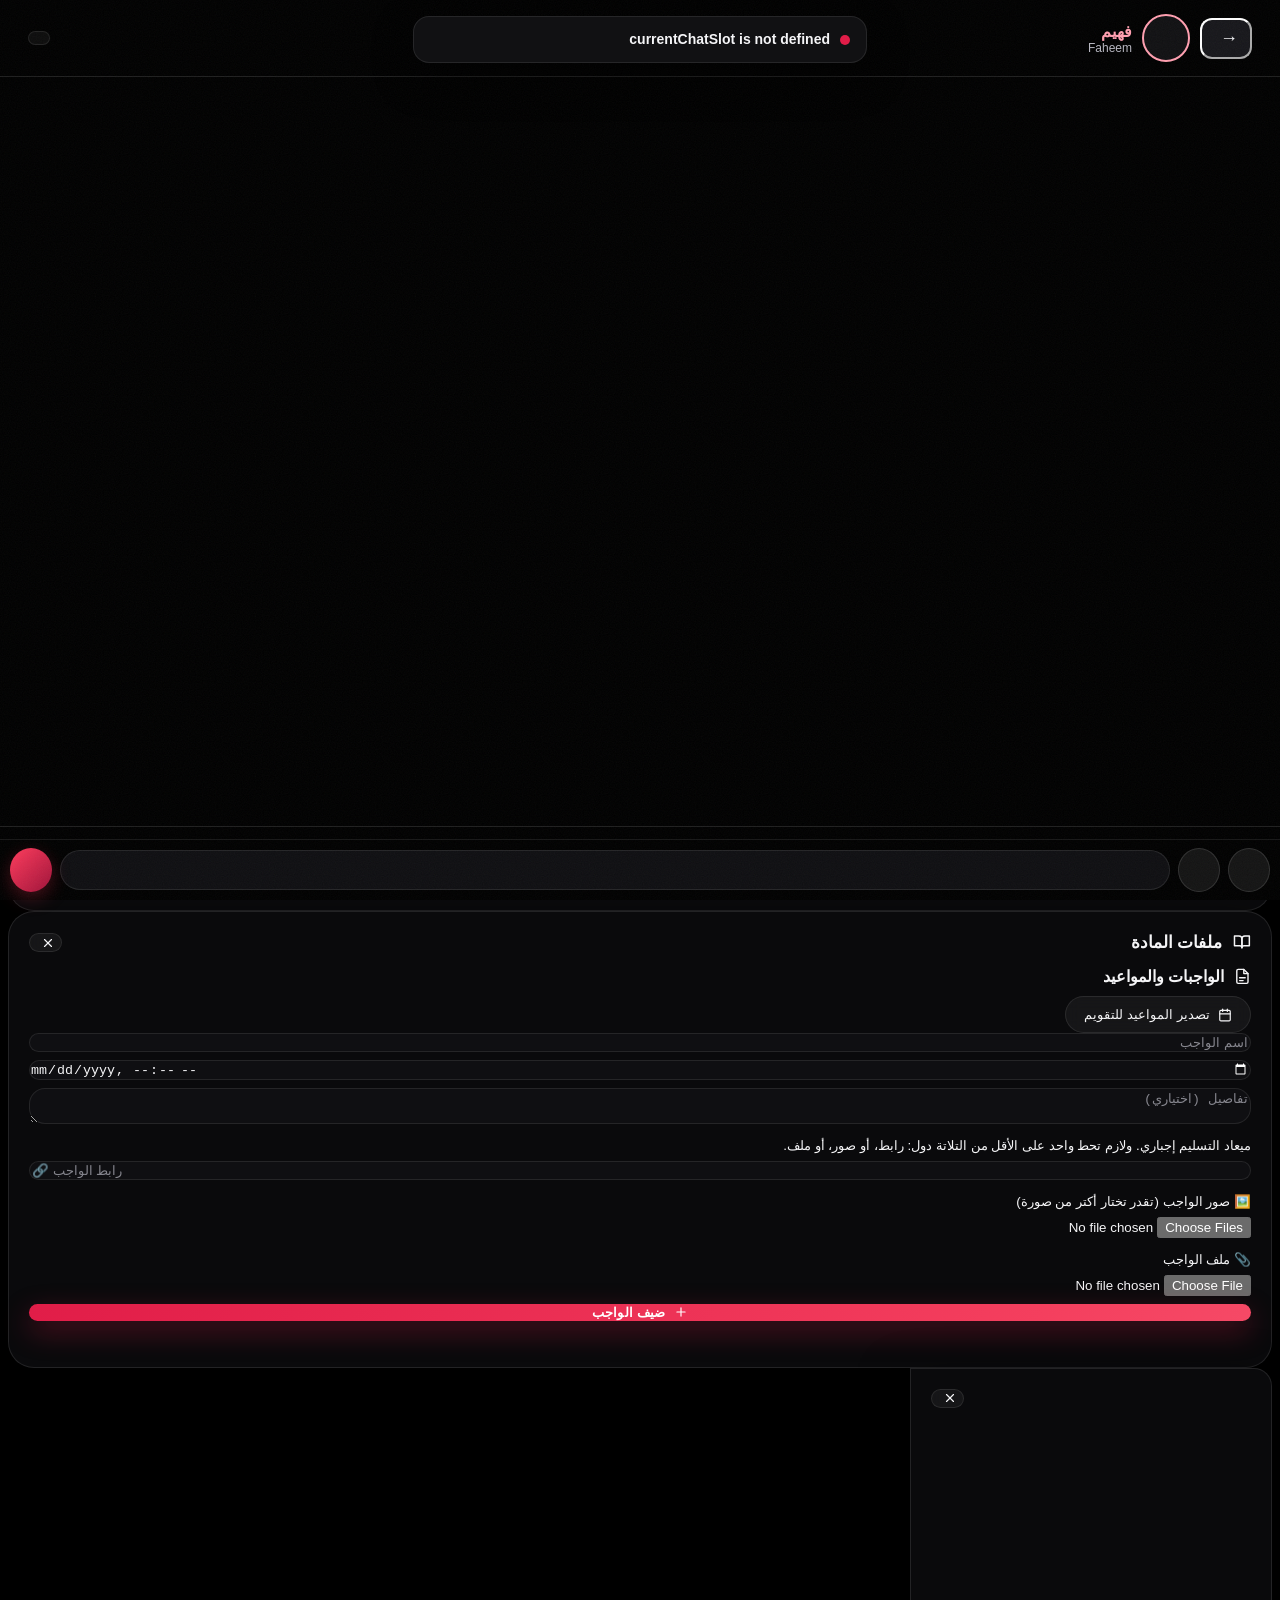
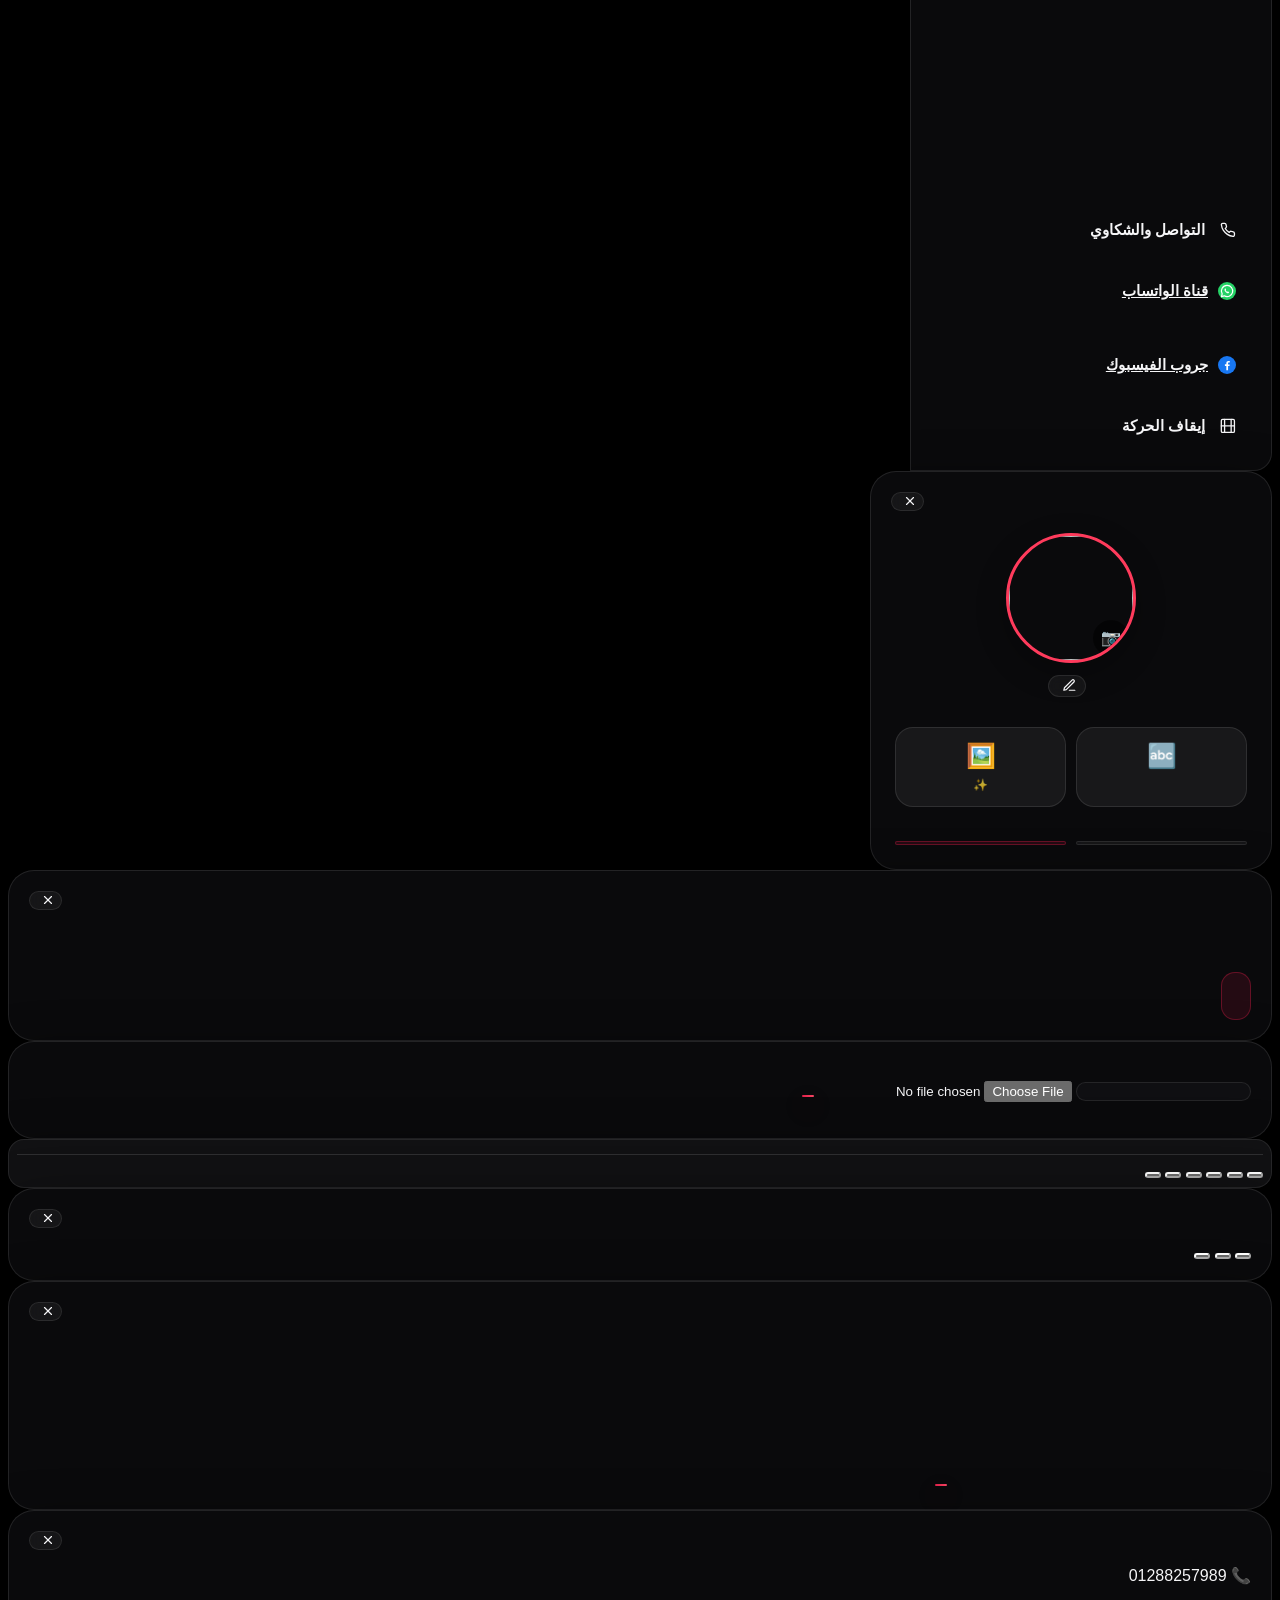
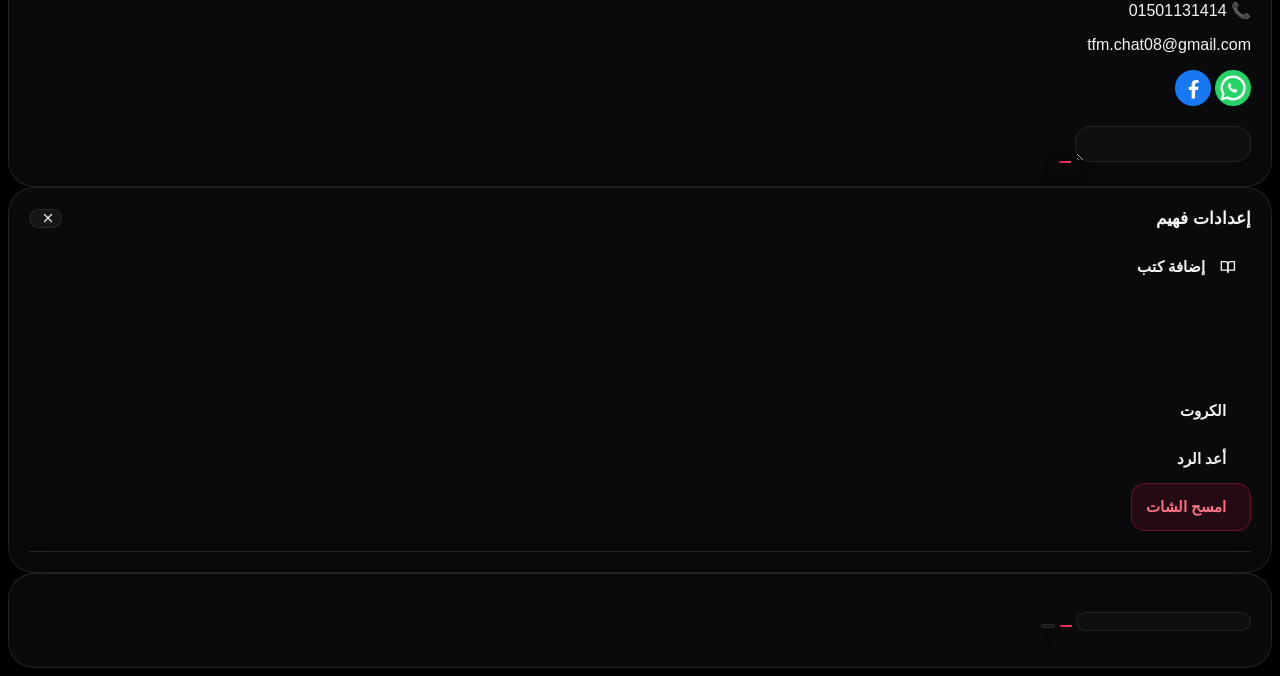
==== index.html @ ab4d3fec "Add files via upload" ====
<!DOCTYPE html>
<html lang="ar" dir="rtl">
<head>
  <meta charset="UTF-8">
  <meta http-equiv="Content-Security-Policy" content="default-src 'self'; script-src 'self' 'sha256-9BUK7CLjPauDlGwoxfe+76ClAzvSFOU/QAVelulqDd8=' https://cdn.jsdelivr.net https://cdnjs.cloudflare.com; style-src 'self' 'unsafe-inline' https://fonts.googleapis.com; font-src 'self' https://fonts.gstatic.com data:; img-src 'self' data: blob: https:; media-src 'self' data: blob: https:; connect-src 'self' https://jifoamltmdgpawpjgrbz.supabase.co wss://jifoamltmdgpawpjgrbz.supabase.co https://cdn.jsdelivr.net https://cdnjs.cloudflare.com; worker-src 'self' blob: https://cdnjs.cloudflare.com; object-src 'none'; base-uri 'self'; form-action 'self'">
  <meta name="viewport" content="width=device-width, initial-scale=1.0">
  <meta name="google-site-verification" content="tMsDlqwE8_9rpZEAWYtiB6bJ16NuLbGCc6CZ6jJdKfb63" />
  <title>TFM Chat</title>
  <meta name="description" content="TFM Chat - منصة الشات الرسمية للمعهد التكنولوجي العالي للعلوم المالية والإدارية بسوهاج">
  <meta name="robots" content="index, follow">
  <link rel="canonical" href="https://tfmchat08.github.io/TFM-Chat/">
  <meta property="og:title" content="TFM Chat">
  <meta property="og:description" content="منصة الشات الرسمية للمعهد التكنولوجي العالي للعلوم المالية والإدارية بسوهاج">
  <meta property="og:type" content="website">
  <meta property="og:url" content="https://tfmchat08.github.io/TFM-Chat/">
  <meta property="og:image" content="https://tfmchat08.github.io/TFM-Chat/icon-512.png">
  <meta name="theme-color" content="#6e0819">
  <meta name="mobile-web-app-capable" content="yes">
  <link rel="manifest" href="manifest.json">
  <link rel="apple-touch-icon" href="icon-192.png">
  <link rel="icon" type="image/png" href="icon-192.png">
  <link rel="stylesheet" href="style.css?v=6">
  <link rel="stylesheet" href="ai.css?v=2">
  <link rel="preconnect" href="https://fonts.googleapis.com">
  <link rel="preconnect" href="https://fonts.gstatic.com" crossorigin>
  <link rel="stylesheet" href="https://fonts.googleapis.com/css2?family=Noto+Color+Emoji&display=swap">
  <link rel="stylesheet" href="emoji.css?v=1">
  <link rel="stylesheet" href="modern.css?v=1">
  <link rel="stylesheet" href="chats.css?v=1">
  <link rel="stylesheet" href="modern2.css?v=16">
  <link rel="stylesheet" href="theme.css?v=2">
  <link rel="stylesheet" href="fx.css?v=1">
</head>
<body>

  <!-- شاشة الدخول وإنشاء الحساب -->
  <div id="auth-screen" class="screen">
    <div class="card">
      <div class="auth-prefs">
        <button class="ghost lang-toggle" type="button"></button>
        <button class="ghost theme-toggle" type="button"></button>
      </div>
      <img src="icon-512.png" alt="TFM" class="logo">
      <h1>TFM Chat</h1>
      <h2 id="auth-title" class="auth-title" data-i18n="login">تسجيل دخول</h2>

      <div class="room-picker">
        <div>
          <label data-i18n="track">الشعبة</label>
          <select id="track-select">
            <option value="ar" data-i18n="trkAr">عربي</option>
            <option value="en" data-i18n="trkEn">انجليزي</option>
          </select>
        </div>
        <div>
          <label data-i18n="level">المستوى</label>
          <select id="level-select">
            <option value="1" data-i18n="lvl1">الأول</option>
            <option value="2" data-i18n="lvl2">الثاني</option>
            <option value="3" data-i18n="lvl3">الثالث</option>
            <option value="4" data-i18n="lvl4">الرابع</option>
          </select>
        </div>
      </div>

      <input id="email" type="email" data-i18n-ph="email" dir="ltr">
      <input id="password" type="password" data-i18n-ph="password" dir="ltr">
      <p id="pw-hint" class="hint hidden" data-i18n="pwRule"></p>

      <div id="signup-box" class="signup-box hidden">
        <img id="signup-preview" class="preview hidden" alt="">
        <input id="signup-avatar-input" type="file" accept="image/*" hidden>
      </div>

      <button id="auth-submit" class="primary"></button>
      <button id="google-btn" class="google-btn" type="button" data-i18n="google"></button>
      <button id="forgot-btn" class="link-btn" data-i18n="forgot"></button>
      <button id="to-signup" class="link-btn" type="button">لا تمتلك حساب؟ إنشاء حساب جديد</button>
      <button id="to-login" class="link-btn hidden" type="button">عندك حساب بالفعل؟ تسجيل الدخول</button>
      <button id="contact-open" class="ghost" data-i18n="contact"></button>
      <p id="auth-msg" class="msg-text"></p>
    </div>

    <div class="auth-credits">
      <div>Developed by <b>Ahmed</b></div>
      <div>للتواصل:</div>
      <div dir="ltr">📞 01032512602</div>
      <div dir="ltr">✉️ business.developer0807@gmail.com</div>
    </div>
  </div>

  <!-- شاشة تغيير الباسورد بعد اللينك -->
  <div id="recovery-screen" class="screen hidden">
    <div class="card">
      <h1 data-i18n="recTitle"></h1>
      <p class="hint" data-i18n="pwRule"></p>
      <input id="new-password" type="password" data-i18n-ph="newPassword" dir="ltr">
      <button id="recovery-btn" class="primary" data-i18n="recSave"></button>
      <p id="rec-msg" class="msg-text"></p>
    </div>
  </div>

  <!-- شاشة الشات -->
  <div id="chat-screen" class="screen hidden">
    <header>
      <div id="user-box" class="user-box" title="الملف الشخصي">
        <img id="my-avatar" class="avatar" src="" alt="" hidden>
        <span id="user-label" class="user-label"></span>
      </div>
      <div class="header-actions">
        <button id="ai-open" class="ghost gear ai-head-btn" title="فهيم"><span class="ico ico-robot"></span></button>
        <button id="materials-btn" class="ghost gear" title="ملفات المادة">📚</button>
        <button id="members-btn" class="ghost gear" title="الأعضاء"><span class="ico ico-users"></span></button>
        <button id="settings-btn" class="ghost gear" title="الإعدادات"><span class="ico ico-gear"></span></button>
      </div>
    </header>

    <!-- شريط الشاتات الخمسة: ثابت فوق دايماً، والـ JS بيملّيه بالأسماء -->
    <div id="chat-tabs" class="chat-tabs"></div>

    <div id="search-bar" class="search-bar hidden">
      <input id="search-input" data-i18n-ph="searchPh" dir="auto">
      <button id="search-close" class="ghost">✕</button>
    </div>

    <div id="pinned-bar" class="pinned-bar hidden">
      <span id="pinned-text"></span>
    </div>

    <div id="messages"></div>

    <div id="typing-bar" class="typing-bar hidden"></div>

    <div id="reply-bar" class="reply-bar hidden">
      <span id="reply-text"></span>
      <button id="reply-cancel" class="ghost">✕</button>
    </div>

    <div class="composer">
      <input id="file-input" type="file" accept="image/*,video/*,application/pdf" hidden>
      <button id="attach-btn" class="ghost" title="إرفاق"><span class="ico ico-clip"></span></button>
      <button id="cam-btn" class="ghost" title="كاميرا"><span class="ico ico-camera"></span></button>
      <button id="mic-btn" class="ghost" title="صوت"><span class="ico ico-mic"></span></button>
      <input id="msg-input" data-i18n-ph="msgPh">
      <button id="send-btn" class="primary" data-i18n="send"></button>
    </div>

    <div class="credits" dir="ltr" style="font-size:13px;line-height:1.6;display:flex;justify-content:space-between;align-items:center;gap:10px;flex-wrap:wrap;text-align:left">
      <div>
        <b>Ahmed</b><br>
        📞 01032512602<br>
        ✉️ business.developer0807@gmail.com
      </div>
      <div></div>
      <div style="text-align:right">© 2026 TFM Chat</div>
    </div>
  </div>

  <!-- قايمة الأعضاء (من الجنب) -->
  <aside id="members-panel" class="members-panel hidden">
    <div class="members-head">
      <h3 data-i18n="membersTitle"></h3>
      <button id="members-close" class="ghost">✕</button>
    </div>
    <div id="members-list" class="members-body"></div>
  </aside>

  <!-- تسليمات الواجب والدرجات (للأدمن والمرسل) -->
  <div id="subs-modal" class="modal hidden">
    <div class="modal-box">
      <div class="modal-head">
        <h3 id="subs-title">📝 التسليمات</h3>
        <button id="subs-close" class="ghost">✕</button>
      </div>
      <div id="subs-list" class="mat-list"></div>
    </div>
  </div>

  <!-- ملفات المادة (لكل شعبة) -->
  <div id="materials-modal" class="modal hidden">
    <div class="modal-box">
      <div class="modal-head">
        <h3>📚 ملفات المادة</h3>
        <button id="materials-close" class="ghost">✕</button>
      </div>
      <div id="assign-box" class="assign-box">
        <h4 class="assign-title-h">📝 الواجبات والمواعيد</h4>
        <button type="button" id="assign-ics" class="ghost mat-upload-btn">📅 تصدير المواعيد للتقويم</button>
        <form id="assign-form" class="assign-form">
          <input id="assign-title" placeholder="اسم الواجب" maxlength="80" required>
          <input id="assign-due" type="datetime-local">
          <textarea id="assign-details" placeholder="تفاصيل (اختياري)" rows="2"></textarea>
          <button type="submit" class="primary">➕ ضيف الواجب</button>
        </form>
        <div id="assign-list" class="mat-list"></div>
      </div>
      <div id="materials-upload" class="mat-upload hidden">
        <label class="primary mat-upload-btn" for="materials-input">📤 ارفع ملف للشعبة</label>
        <input id="materials-input" type="file" hidden>
      </div>
      <div id="materials-list" class="mat-list"></div>
    </div>
  </div>


  <!-- قايمة الإعدادات -->
  <div id="settings-modal" class="modal hidden">
    <div class="modal-box">
      <div class="modal-head">
        <h3 data-i18n="settings"></h3>
        <button id="settings-close" class="ghost">✕</button>
      </div>
      <div class="set-list">
        <button id="set-avatar" class="set-item" data-i18n="changeAvatar" style="display:none"></button>
        <button id="set-name" class="set-item" data-i18n="changeName" style="display:none"></button>
        <button id="set-bg" class="set-item" data-i18n="changeBg" style="display:none"></button>
        <button id="set-history" class="set-item" data-i18n="history"></button>
        <button id="set-search" class="set-item" data-i18n="search"></button>
        <button id="set-notify" class="set-item" data-i18n="notifOn"></button>
        <button id="set-theme" class="set-item"></button>
        <button id="set-font" class="set-item" style="display:none"></button>
        <button id="set-install" class="set-item"></button>
        <button id="set-sound" class="set-item"></button>
        <button id="set-export" class="set-item"></button>
        <button id="set-quiz" class="set-item"></button>
        <button id="set-contact" class="set-item">📞 التواصل والشكاوي</button>
        <a class="set-item" href="https://whatsapp.com/channel/0029Vb8u9Fb17EmnnJVPNO2J" target="_blank" rel="noopener"><svg width="18" height="18" viewBox="0 0 24 24" aria-hidden="true" style="vertical-align:-3px"><circle cx="12" cy="12" r="12" fill="#25D366"/><path d="M12 4.5a7.5 7.5 0 0 0-6.45 11.3L4.6 19.4l3.7-.97A7.5 7.5 0 1 0 12 4.5z" fill="none" stroke="#fff" stroke-width="1.6" stroke-linejoin="round"/><path d="M9.2 8.6c.2-.2.5-.2.7 0l.8 1.3c.1.2.1.4 0 .6l-.4.5c.4.9 1.1 1.6 2 2l.5-.4c.2-.1.4-.1.6 0l1.3.8c.2.1.2.5 0 .7l-.5.6c-.4.4-1 .5-1.6.3-1.8-.7-3.2-2.1-3.9-3.9-.2-.6-.1-1.2.3-1.6z" fill="#fff"/></svg> قناة الواتساب</a>
        <a class="set-item" href="https://www.facebook.com/share/1cGVsZEQWg/" target="_blank" rel="noopener"><svg width="18" height="18" viewBox="0 0 24 24" aria-hidden="true" style="vertical-align:-3px"><circle cx="12" cy="12" r="12" fill="#1877F2"/><path d="M13.4 19v-5.6h1.9l.3-2.2h-2.2V9.8c0-.6.2-1.1 1.1-1.1h1.2V6.7c-.2 0-.9-.1-1.7-.1-1.7 0-2.9 1-2.9 2.9v1.6H9.2v2.2h1.9V19h2.3z" fill="#fff"/></svg> جروب الفيسبوك</a>
        <button id="set-fx" class="set-item">🎬 إيقاف الحركة</button>
        <button id="set-delete" class="set-item danger-btn" style="display:none"></button>
        <button id="set-logout" class="set-item danger-btn" data-i18n="logout" style="display:none"></button>
      </div>
    </div>
  </div>

  <!-- نافذة الملف الشخصي -->
  <div id="profile-modal" class="modal hidden">
    <div class="modal-box profile-box">
      <div class="modal-head">
        <h3 id="pf-title"></h3>
        <button id="profile-close" class="ghost">✕</button>
      </div>
      <div class="profile-body">
        <button id="pf-avatar-btn" class="pf-avatar" type="button">
          <img id="pf-avatar" alt="">
          <span class="pf-edit">📷</span>
        </button>
        <div class="pf-name-row">
          <span id="pf-name" class="pf-name"></span>
          <button id="pf-name-btn" class="ghost pf-mini" type="button">✏️</button>
        </div>
        <div id="pf-email" class="pf-email" dir="ltr"></div>
        <div class="pf-prefs">
          <button id="pf-font" class="pf-card" type="button">
            <span class="pf-card-ico">🔤</span>
            <span id="pf-font-t" class="pf-card-title"></span>
            <span id="pf-font-val" class="pf-card-val"></span>
          </button>
          <button id="pf-bg" class="pf-card" type="button">
            <span class="pf-card-ico">🖼️</span>
            <span id="pf-bg-t" class="pf-card-title"></span>
            <span class="pf-card-val">✨</span>
          </button>
        </div>
        <div id="pf-badges" class="pf-badges"></div>
        <div class="pf-actions">
          <button id="pf-logout" class="ghost" type="button"></button>
          <button id="pf-delete" class="danger-btn" type="button"></button>
        </div>
      </div>
    </div>
  </div>

  <!-- نافذة خلفية الشات -->
  <div id="bg-modal" class="modal hidden">
    <div class="modal-box">
      <div class="modal-head">
        <h3 data-i18n="chatBg"></h3>
        <button id="bg-close" class="ghost">✕</button>
      </div>
      <div id="bg-swatches"></div>
      <button id="bg-upload" class="set-item" data-i18n="uploadBg"></button>
      <button id="bg-reset" class="set-item danger-btn" data-i18n="resetBg"></button>
    </div>
  </div>

  <!-- بوابة صورة البروفايل -->
  <div id="avatar-gate" class="modal hidden">
    <div class="modal-box">
      <h3 id="pg-title"></h3>
      <p class="hint" id="pg-hint"></p>
      <input id="pg-name" type="text" maxlength="30" autocomplete="nickname">
      <input id="gate-input" type="file" accept="image/*">
      <button id="gate-save" class="primary" data-i18n="save"></button>
      <p id="gate-msg" class="msg-text"></p>
    </div>
  </div>

  <!-- قايمة الثلاث نقط للرسالة -->
  <div id="msg-menu" class="msg-menu hidden">
    <div id="menu-emojis" class="emo-row"></div>
    <button id="menu-reply" data-i18n="reply"></button>
    <button id="menu-edit" data-i18n="edit"></button>
    <button id="menu-copy" data-i18n="copy"></button>
    <button id="menu-search" data-i18n="search"></button>
    <button id="menu-pin" data-i18n="pin"></button>
    <button id="menu-delete" class="danger" data-i18n="delete"></button>
  </div>

  <!-- السجل -->
  <div id="history-modal" class="modal hidden">
    <div class="modal-box">
      <div class="modal-head">
        <h3 data-i18n="history"></h3>
        <button id="history-close" class="ghost">✕</button>
      </div>
      <div class="tabs">
        <button class="tab active" data-tab="links" data-i18n="tabLinks"></button>
        <button class="tab" data-tab="docs" data-i18n="tabDocs"></button>
        <button class="tab" data-tab="media" data-i18n="tabMedia"></button>
      </div>
      <div id="history-list"></div>
    </div>
  </div>

  <!-- الكاميرا -->
  <div id="cam-modal" class="modal hidden">
    <div class="modal-box">
      <div class="modal-head">
        <h3 data-i18n="camera"></h3>
        <button id="cam-close" class="ghost">✕</button>
      </div>
      <video id="cam-video" autoplay playsinline></video>
      <canvas id="cam-canvas" hidden></canvas>
      <button id="cam-snap" class="primary" data-i18n="shoot"></button>
    </div>
  </div>

  <!-- التواصل والشكاوي -->
  <div id="contact-modal" class="modal hidden">
    <div class="modal-box contact-box">
      <div class="modal-head">
        <h3 data-i18n="contactTitle"></h3>
        <button id="contact-close" class="ghost">✕</button>
      </div>
      <p data-i18n="contactInfo"></p>
      <p class="contact-line">📞 01288257989</p>
      <p class="contact-line">📞 01501131414</p>
      <p data-i18n="emailLabel"></p>
      <p class="contact-line">tfm.chat08@gmail.com</p>
      <p class="contact-links">
        <a href="https://whatsapp.com/channel/0029Vb8u9Fb17EmnnJVPNO2J" target="_blank" rel="noopener" title="واتساب" aria-label="واتساب"><svg width="36" height="36" viewBox="0 0 24 24" aria-hidden="true"><circle cx="12" cy="12" r="12" fill="#25D366"/><path d="M12 4.5a7.5 7.5 0 0 0-6.45 11.3L4.6 19.4l3.7-.97A7.5 7.5 0 1 0 12 4.5z" fill="none" stroke="#fff" stroke-width="1.6" stroke-linejoin="round"/><path d="M9.2 8.6c.2-.2.5-.2.7 0l.8 1.3c.1.2.1.4 0 .6l-.4.5c.4.9 1.1 1.6 2 2l.5-.4c.2-.1.4-.1.6 0l1.3.8c.2.1.2.5 0 .7l-.5.6c-.4.4-1 .5-1.6.3-1.8-.7-3.2-2.1-3.9-3.9-.2-.6-.1-1.2.3-1.6z" fill="#fff"/></svg></a>
        <a href="https://www.facebook.com/share/1cGVsZEQWg/" target="_blank" rel="noopener" title="فيسبوك" aria-label="فيسبوك"><svg width="36" height="36" viewBox="0 0 24 24" aria-hidden="true"><circle cx="12" cy="12" r="12" fill="#1877F2"/><path d="M13.4 19v-5.6h1.9l.3-2.2h-2.2V9.8c0-.6.2-1.1 1.1-1.1h1.2V6.7c-.2 0-.9-.1-1.7-.1-1.7 0-2.9 1-2.9 2.9v1.6H9.2v2.2h1.9V19h2.3z" fill="#fff"/></svg></a>
      </p>
      <textarea id="contact-msg" data-i18n-ph="contactPh"></textarea>
      <button id="contact-send" class="primary" data-i18n="contactBtn"></button>
    </div>
  </div>

  <!-- شات فاهم -->
  <div id="ai-chat-screen" class="ai-screen hidden">
    <div class="ai-head">
      <button id="ai-chat-back" class="ai-back" aria-label="back">
        <span class="arrow">→</span>
        <span id="ai-back-text" class="ai-back-text"></span>
      </button>
      <div class="ai-avatar"></div>
      <div class="ai-title">
        <b id="ai-name-ar">فهيم</b>
        <span id="ai-name-en" class="ai-en">Faheem</span>
        <small id="ai-room-label"></small>
      </div>
      <div class="ai-tools">
        <button id="ai-settings-btn" class="ghost small" title="الإعدادات"><span class="ico ico-gear"></span></button>
      </div>
    </div>

    <div id="ai-messages" class="ai-messages"></div>

    <div id="ai-file-name" class="ai-file-name hidden"></div>

    <div id="ai-status" class="ai-status hidden"></div>

    <div class="ai-composer">
      <input id="ai-file" type="file" accept="application/pdf,image/*" hidden>
      <button id="ai-attach" class="ghost" title="إرفاق"><span class="ico ico-clip"></span></button>
      <button id="ai-mic" class="ghost" title="صوت"><span class="ico ico-mic"></span></button>
      <input id="ai-input" dir="auto">
      <button id="ai-send" class="primary" title="ابعت"><span class="ico ico-send"></span></button>
    </div>
  </div>

  <!-- إعدادات فهيم -->
  <div id="ai-settings-modal" class="modal hidden">
    <div class="modal-box">
      <div class="modal-head">
        <h3>إعدادات فهيم</h3>
        <button id="ai-settings-close" class="ghost">✕</button>
      </div>
      <div class="set-list">
        <button id="ai-books-open" class="set-item hidden">📚 إضافة كتب</button>
        <button id="ai-speak" class="set-item"></button>
        <button id="ai-lang" class="set-item"></button>
        <button id="ai-cards" class="set-item"><span class="ico ico-cards"></span> الكروت</button>
        <button id="ai-regen" class="set-item"><span class="ico ico-refresh"></span> أعد الرد</button>
        <button id="ai-clear" class="set-item danger-btn"><span class="ico ico-trash"></span> امسح الشات</button>
      </div>
      <div id="ai-books-admin" class="ai-books-admin hidden"></div>
    </div>
  </div>

  <input id="avatar-input" type="file" accept="image/*" hidden>
  <input id="bg-input" type="file" accept="image/*" hidden>

  <script>
    if ('serviceWorker' in navigator) {
      navigator.serviceWorker.register('sw.js');
    }
  </script>
  <script src="https://cdn.jsdelivr.net/npm/@supabase/supabase-js@2.45.4"></script>
  <script src="app.js?v=45"></script>
  <script src="ai.js?v=14"></script>
  <script src="gate.js?v=5"></script>
  <script src="ai-warn.js?v=3"></script>
  <script src="prefs.js?v=3"></script>
  <script src="account.js?v=1"></script>
  <script src="quiz-link.js?v=2"></script>
  <script src="default-avatars.js?v=2"></script>
  <script src="chats.js?v=6"></script>
  <script src="icons.js?v=1"></script>
  <script src="fx.js?v=3"></script>
  <script src="badge.js?v=5"></script>
  <script src="notify.js?v=1"></script>
  <script src="materials.js?v=4"></script>
  <script src="ux-fx.js?v=2"></script>
  <script src="ux-core.js?v=1"></script>
</body>
</html>
---- ai.css ----
/* ---------- زرار زعبوله في الهيدر ---------- */
.ai-head-btn {
  background: transparent;
  padding: 4px 8px;
  font-size: 18px;
  line-height: 1;
}
.ai-head-btn img {
  width: 30px;
  height: 30px;
  border-radius: 50%;
  object-fit: cover;
  display: block;
}

/* ---------- شاشة الشات ---------- */
.ai-screen {
  position: fixed;
  inset: 0;
  z-index: 140;
  background: var(--page);
  display: flex;
  flex-direction: column;
  min-height: 100vh;
  min-height: 100dvh;
}

.ai-head {
  display: flex;
  align-items: center;
  gap: 10px;
  padding: calc(12px + env(safe-area-inset-top)) 14px 12px;
  background: var(--header);
  border-bottom: 1px solid var(--border);
  flex: 0 0 auto;
}

.ai-back {
  display: flex;
  align-items: center;
  gap: 6px;
  background: var(--ghost);
  color: var(--text);
  padding: 8px 12px;
  border-radius: 12px;
  font-size: 15px;
  flex: 0 0 auto;
  min-height: auto;
}
.ai-back .arrow { display: inline-block; font-size: 18px; }
[dir="ltr"] .ai-back .arrow { transform: scaleX(-1); }

.ai-avatar {
  width: 44px;
  height: 44px;
  flex: 0 0 44px;
  border-radius: 50%;
  overflow: hidden;
  background: var(--card-a, #0b0f2a);
  border: 2px solid var(--link);
}
.ai-avatar img {
  width: 100%;
  height: 100%;
  object-fit: cover;
  display: block;
}

.ai-title {
  display: flex;
  flex-direction: column;
  min-width: 0;
  flex: 1 1 auto;
}
.ai-title b { color: var(--link); font-size: 16px; }
.ai-title .ai-en { color: var(--muted); font-size: 12px; }
.ai-title small { color: var(--muted); font-size: 12px; }

.ai-tools { display: flex; gap: 6px; flex: 0 0 auto; }
.ai-tools button { padding: 6px 10px; font-size: 13px; }

/* ---------- رسايل الشات ---------- */
.ai-messages {
  flex: 1 1 auto;
  overflow-y: auto;
  padding: 14px;
  display: flex;
  flex-direction: column;
  gap: 10px;
  background: var(--chat-bg);
  -webkit-overflow-scrolling: touch;
}

.ai-msg {
  align-self: flex-start;
  max-width: 85%;
  padding: 10px 12px;
  border-radius: 16px 16px 16px 4px;
  background: var(--bubble);
  color: var(--text);
  border: 1px solid var(--bubble-edge);
  white-space: pre-wrap;
  word-wrap: break-word;
  line-height: 1.7;
  font-size: 15px;
}
.ai-msg.mine {
  align-self: flex-end;
  background: linear-gradient(135deg, var(--bubble-mine-a), var(--bubble-mine-b));
  color: #fff;
  border: none;
  border-radius: 16px 16px 4px 16px;
}
.ai-msg.thinking { opacity: 0.7; font-style: italic; }

.ai-file-name {
  padding: 6px 14px;
  font-size: 12px;
  color: var(--link);
  background: var(--header);
  border-top: 1px solid var(--border);
  cursor: pointer;
}

.ai-composer {
  display: flex;
  gap: 8px;
  padding: 12px;
  background: var(--header);
  border-top: 1px solid var(--border);
  align-items: center;
  flex: 0 0 auto;
  padding-bottom: calc(12px + env(safe-area-inset-bottom));
}
.ai-composer input { flex: 1; min-width: 0; font-size: 16px; }
.ai-composer button { flex: 0 0 auto; padding: 10px 12px; min-height: 44px; }

/* ---------- كتب زعبوله (في لوحة الأدمن) ---------- */
.ai-books-admin {
  display: flex;
  flex-direction: column;
  gap: 8px;
  padding: 10px;
  border-bottom: 1px solid var(--border);
  max-height: 40vh;
  overflow-y: auto;
  flex: 0 0 auto;
}
.ai-books-admin h3 { color: var(--text); font-size: 15px; }
.ai-book-form { display: flex; flex-direction: column; gap: 6px; }
.ai-book-form select,
.ai-book-form input[type="file"] { width: 100%; font-size: 14px; padding: 8px; }
.ai-book-list { display: flex; flex-direction: column; gap: 6px; font-size: 13px; color: var(--muted); }
.ai-book-row {
  display: flex;
  justify-content: space-between;
  align-items: center;
  gap: 8px;
  background: var(--card-b);
  padding: 6px 8px;
  border-radius: 10px;
}
.ai-book-row span {
  color: var(--text);
  overflow: hidden;
  text-overflow: ellipsis;
  white-space: nowrap;
  min-width: 0;
}

/* ---------- الكمبيوتر ---------- */
@media (min-width: 901px) {
  .ai-head { padding: 14px 28px; }
  .ai-messages { padding: 24px 40px; }
  .ai-msg { max-width: 62%; font-size: 15px; }
  .ai-composer { padding: 14px 40px; }
}
---- chats.css ----
/* ---------- شريط الشاتات الخمسة (فوق، من اليمين) ---------- */
.chat-tabs {
  display: flex;
  gap: 6px;
  overflow-x: auto;
  padding: 6px 10px;
  justify-content: flex-start;
}

.chat-tab {
  display: flex;
  align-items: center;
  gap: 6px;
  flex: 0 0 auto;
  border: 1px solid rgba(255, 255, 255, 0.25);
  background: transparent;
  color: inherit;
  border-radius: 999px;
  padding: 3px 12px 3px 3px;
  font-size: 13px;
  white-space: nowrap;
  cursor: pointer;
}

.chat-tab img,
.chat-tab-init {
  width: 28px;
  height: 28px;
  border-radius: 50%;
  object-fit: cover;
  display: inline-flex;
  align-items: center;
  justify-content: center;
}

.chat-tab-init {
  background: rgba(255, 255, 255, 0.15);
  font-weight: 700;
}

.chat-tab.active {
  background: var(--accent, #6e0819);
  border-color: transparent;
  color: #fff;
}

/* زرار "+" لإضافة شات جديد (الأدمن بس) */
.chat-tab-add {
  justify-content: center;
  width: 34px;
  padding: 3px 0;
  font-size: 18px;
  font-weight: 700;
  line-height: 1;
}

/* ---------- إعدادات الشاتات للأدمن ---------- */
.chat-admin-row {
  display: flex;
  flex-wrap: wrap;
  gap: 6px;
  align-items: center;
  padding: 8px 0;
  border-bottom: 1px solid rgba(255, 255, 255, 0.1);
}

.chat-admin-row input[type="text"],
.chat-admin-row input:not([type]) {
  flex: 1 1 120px;
  min-width: 0;
}

/* ---------- الإعدادات تطلع من الشمال ---------- */
#settings-modal:not(.hidden) {
  display: flex;
  align-items: stretch;
  justify-content: flex-end;
}

#settings-modal .modal-box {
  height: 100%;
  max-height: 100%;
  width: min(320px, 85vw);
  margin: 0;
  border-radius: 0 18px 18px 0;
  overflow-y: auto;
}

#settings-modal:not(.hidden) .modal-box {
  animation: settingsFromLeft 0.25s ease;
}

@keyframes settingsFromLeft {
  from { transform: translateX(-100%); }
  to { transform: none; }
}
---- modern2.css ----
/* ===== modern2.css: شكل أحدث بأفكتات متوسطة (ليل + نهار) =====
   الملف ده بيعدّل الشكل بس، من غير ما يغيّر أي وظيفة */

/* خلفية متحركة هادية بألوان المنصة */
@keyframes bgShift {
  0% { background-position: 0% 50%; }
  50% { background-position: 100% 50%; }
  100% { background-position: 0% 50%; }
}

body {
  background: linear-gradient(120deg, var(--bg1), var(--bg2), var(--bg1));
  background-size: 200% 200%;
  animation: bgShift 22s ease infinite;
}

/* الشاشة الأولى والكروت: زجاج خفيف وظل ناعم */
.card {
  border-radius: 22px;
  border: 1px solid rgba(255, 255, 255, 0.08);
  box-shadow: 0 20px 60px rgba(0, 0, 0, 0.35);
  backdrop-filter: blur(14px);
  -webkit-backdrop-filter: blur(14px);
}

.logo {
  animation: floaty 4s ease-in-out infinite;
}

@keyframes floaty {
  0%, 100% { transform: translateY(0); }
  50% { transform: translateY(-6px); }
}

/* الهيدر */
header {
  backdrop-filter: blur(12px);
  -webkit-backdrop-filter: blur(12px);
  box-shadow: 0 6px 24px rgba(0, 0, 0, 0.18);
  border-bottom: 1px solid rgba(255, 255, 255, 0.08);
}

/* الأزرار */
button {
  transition: transform 0.15s ease, box-shadow 0.2s ease, filter 0.2s ease, background 0.2s ease;
}

button:hover {
  filter: brightness(1.08);
}

button:active {
  transform: scale(0.96);
}

button.primary {
  background: linear-gradient(135deg, var(--accent), var(--bubble-mine-b));
  color: #fff;
  box-shadow: 0 6px 18px rgba(196, 40, 63, 0.35);
}

button.primary:hover {
  box-shadow: 0 10px 26px rgba(196, 40, 63, 0.5);
}

/* الحقول: حلقة نور لما تكتب فيها */
input, select, textarea {
  transition: box-shadow 0.2s ease, border-color 0.2s ease;
}

input:focus, select:focus, textarea:focus {
  outline: none;
  box-shadow: 0 0 0 3px rgba(196, 40, 63, 0.35);
}

/* الرسايل */
.msg {
  transition: transform 0.2s ease;
}

.msg:hover {
  transform: translateY(-1px);
}

/* الصور البروفايل */
.avatar,
.member-avatar,
.chat-tab img {
  transition: transform 0.25s ease, box-shadow 0.25s ease;
}

.avatar:hover,
.member-avatar:hover {
  transform: scale(1.06);
  box-shadow: 0 0 0 3px var(--accent), 0 6px 16px rgba(0, 0, 0, 0.3);
}

/* الأعضاء */
.member-row {
  border-radius: 14px;
  transition: background 0.2s ease, transform 0.2s ease;
}

.member-row:hover {
  background: rgba(255, 255, 255, 0.06);
  transform: translateX(-2px);
}

/* شريط الشاتات */
.chat-tab {
  transition: transform 0.2s ease, box-shadow 0.2s ease, background 0.2s ease;
}

.chat-tab:hover {
  transform: translateY(-2px);
  box-shadow: 0 6px 16px rgba(0, 0, 0, 0.2);
}

.chat-tab.active {
  box-shadow: 0 6px 18px rgba(196, 40, 63, 0.45);
}

/* قايمة الإعدادات */
.set-item {
  transition: transform 0.15s ease, background 0.2s ease;
  border-radius: 14px;
}

.set-item:hover {
  transform: translateX(-3px);
  background: rgba(255, 255, 255, 0.07);
}

/* النوافذ: زجاج وظل */
.modal-box {
  border-radius: 22px;
  backdrop-filter: blur(16px);
  -webkit-backdrop-filter: blur(16px);
  box-shadow: 0 24px 70px rgba(0, 0, 0, 0.45);
}

.modal {
  backdrop-filter: blur(4px);
  -webkit-backdrop-filter: blur(4px);
  /* فوق شاشة فهيم وأي شاشة تانية */
  z-index: 500;
}

/* ===== الوضع النهار: ظلال أنعم بلون المنصة ===== */
[data-theme="light"] .card,
[data-theme="light"] header,
[data-theme="light"] .modal-box {
  box-shadow: 0 14px 40px rgba(158, 15, 46, 0.14);
  border-color: rgba(196, 40, 63, 0.12);
}

[data-theme="light"] .member-row:hover,
[data-theme="light"] .set-item:hover {
  background: rgba(196, 40, 63, 0.06);
}

/* زرار الميكروفون وهو بيسجل: دايرة حمرا نابضة بدل الإيموجي */
#mic-btn.recording {
  color: #fff;
  background: linear-gradient(135deg, #e11d48, #9e0f2e);
  animation: micPulse 1.4s ease-out infinite;
}

@keyframes micPulse {
  0% { box-shadow: 0 0 0 0 rgba(225, 29, 72, 0.55); }
  70% { box-shadow: 0 0 0 12px rgba(225, 29, 72, 0); }
  100% { box-shadow: 0 0 0 0 rgba(225, 29, 72, 0); }
}

/* ===== مشغل الصوت المخصص (الرسايل الصوتية) ===== */
.vp {
  display: flex;
  align-items: center;
  gap: 10px;
  min-width: 230px;
  max-width: 290px;
  padding: 8px 12px 8px 8px;
  margin: 4px 0;
  border-radius: 999px;
  background: rgba(255, 255, 255, 0.14);
  backdrop-filter: blur(6px);
  -webkit-backdrop-filter: blur(6px);
  box-shadow: inset 0 0 0 1px rgba(255, 255, 255, 0.12);
}

.vp audio {
  display: none;
}

.vp-play {
  flex: 0 0 auto;
  width: 40px;
  height: 40px;
  padding: 0;
  border: none;
  border-radius: 50%;
  display: inline-flex;
  align-items: center;
  justify-content: center;
  background: #fff;
  color: var(--accent, #c4283f);
  font-size: 14px;
  cursor: pointer;
  box-shadow: 0 4px 12px rgba(0, 0, 0, 0.25);
}

.vp-track {
  flex: 1;
  position: relative;
  height: 16px;
  cursor: pointer;
}

.vp-track::before {
  content: "";
  position: absolute;
  left: 0;
  right: 0;
  top: 50%;
  height: 6px;
  transform: translateY(-50%);
  border-radius: 6px;
  background: rgba(255, 255, 255, 0.3);
}

.vp-fill {
  position: absolute;
  left: 0;
  top: 50%;
  height: 6px;
  width: 0;
  transform: translateY(-50%);
  border-radius: 6px;
  background: #fff;
  transition: width 0.2s linear;
}

.vp-time {
  flex: 0 0 auto;
  min-width: 74px;
  text-align: center;
  font-size: 12px;
  font-variant-numeric: tabular-nums;
  opacity: 0.92;
}

/* ===== نافذة الملف الشخصي ===== */
.profile-box {
  max-width: 360px;
  text-align: center;
}

.profile-body {
  display: flex;
  flex-direction: column;
  align-items: center;
  gap: 12px;
  padding: 8px 4px 4px;
}

.pf-avatar {
  position: relative;
  width: 130px;
  height: 130px;
  padding: 0;
  border: 3px solid var(--accent, #c4283f);
  border-radius: 50%;
  overflow: hidden;
  background: transparent;
  cursor: pointer;
  box-shadow: 0 10px 30px rgba(0, 0, 0, 0.3);
}

.pf-avatar img {
  width: 100%;
  height: 100%;
  object-fit: cover;
  display: block;
}

.pf-edit {
  position: absolute;
  bottom: 4px;
  right: 4px;
  width: 36px;
  height: 36px;
  border-radius: 50%;
  display: flex;
  align-items: center;
  justify-content: center;
  background: rgba(0, 0, 0, 0.55);
  font-size: 16px;
}

.pf-name-row {
  display: flex;
  align-items: center;
  gap: 8px;
}

.pf-name {
  font-size: 20px;
  font-weight: 700;
}

.pf-mini {
  padding: 2px 8px;
  font-size: 14px;
}

.pf-email {
  font-size: 14px;
  opacity: 0.8;
  word-break: break-all;
}

.pf-actions {
  display: flex;
  gap: 10px;
  width: 100%;
  margin-top: 10px;
}

.pf-actions button {
  flex: 1;
}

/* كروت التفضيلات جوه الملف الشخصي */
.pf-prefs {
  display: grid;
  grid-template-columns: 1fr 1fr;
  gap: 10px;
  width: 100%;
  margin-top: 6px;
}

.pf-card {
  display: flex;
  flex-direction: column;
  align-items: center;
  gap: 4px;
  padding: 14px 10px;
  border-radius: 18px;
  border: 1px solid rgba(255, 255, 255, 0.1);
  background: rgba(255, 255, 255, 0.06);
  color: inherit;
  cursor: pointer;
}

.pf-card:hover {
  background: rgba(255, 255, 255, 0.12);
  transform: translateY(-2px);
}

.pf-card-ico {
  font-size: 24px;
}

.pf-card-title {
  font-size: 14px;
  font-weight: 700;
}

.pf-card-val {
  font-size: 12px;
  opacity: 0.75;
}

[data-theme="light"] .pf-card {
  background: rgba(196, 40, 63, 0.06);
  border-color: rgba(196, 40, 63, 0.15);
}

/* ===== شاشة الدخول: أزرار اللغة والوضع + بيانات التواصل ===== */
.auth-prefs {
  display: flex;
  justify-content: center;
  gap: 8px;
  margin-bottom: 6px;
}

.auth-prefs button {
  padding: 6px 14px;
  font-size: 13px;
  border-radius: 999px;
}

.auth-credits {
  margin-top: 18px;
  padding-top: 12px;
  border-top: 1px solid rgba(255, 255, 255, 0.1);
  text-align: center;
  font-size: 12px;
  line-height: 1.7;
  opacity: 0.85;
}

.auth-credits b {
  color: var(--accent, #c4283f);
}

/* ===== أزرار فهيم: نفس شكل أزرار الشات ===== */
#ai-chat-screen .ai-composer {
  display: flex;
  align-items: center;
  gap: 8px;
  padding: 8px 10px;
}

#ai-chat-screen .ai-composer button {
  flex: 0 0 auto;
  width: 42px;
  height: 42px;
  min-width: 42px;
  padding: 0;
  border-radius: 50%;
  display: inline-flex;
  align-items: center;
  justify-content: center;
}

#ai-chat-screen #ai-input {
  flex: 1;
  min-width: 0;
  border-radius: 999px;
  padding: 10px 16px;
}

#ai-chat-screen #ai-attach,
#ai-chat-screen #ai-mic {
  background: rgba(255, 255, 255, 0.08);
  border: 1px solid rgba(255, 255, 255, 0.12);
  color: inherit;
}

#ai-chat-screen #ai-send {
  background: linear-gradient(135deg, var(--accent), var(--bubble-mine-b));
  color: #fff;
  box-shadow: 0 6px 18px rgba(196, 40, 63, 0.35);
}

/* الميكروفون وهو بيسجل: نفس الدايرة الحمرا النابضة */
#ai-chat-screen #ai-mic.mic-on {
  color: #fff;
  background: linear-gradient(135deg, #e11d48, #9e0f2e);
  border-color: transparent;
  animation: micPulse 1.4s ease-out infinite;
}

[data-theme="light"] #ai-chat-screen #ai-attach,
[data-theme="light"] #ai-chat-screen #ai-mic {
  background: rgba(196, 40, 63, 0.06);
  border-color: rgba(196, 40, 63, 0.15);
}

/* صورة المستخدم في الهيدر بتفتح الملف الشخصي */
#user-box {
  cursor: pointer;
}

#user-box:hover .avatar {
  box-shadow: 0 0 0 3px var(--accent);
}

/* ===== بادج المستفز (إيستر إيج فهيم) ===== */
.user-badge {
  display: inline-block;
  margin-inline-start: 4px;
  padding: 1px 8px;
  border-radius: 999px;
  font-size: 11px;
  font-weight: 700;
  color: #fff;
  background: linear-gradient(135deg, #f59e0b, #e11d48);
  vertical-align: middle;
}

.badge-toast {
  position: fixed;
  bottom: 24px;
  left: 50%;
  transform: translateX(-50%);
  z-index: 900;
  max-width: 90vw;
  padding: 12px 18px;
  border-radius: 16px;
  background: linear-gradient(135deg, #e11d48, #9e0f2e);
  color: #fff;
  font-weight: 700;
  box-shadow: 0 12px 30px rgba(0, 0, 0, 0.35);
  animation: toastIn 0.3s ease;
}

@keyframes toastIn {
  from { opacity: 0; transform: translate(-50%, 10px); }
  to { opacity: 1; transform: translate(-50%, 0); }
}

/* ===== اختيار البادج اللي بيظهر في البروفايل ===== */
.pf-badges {
  display: flex;
  flex-wrap: wrap;
  justify-content: center;
  gap: 8px;
  width: 100%;
}

.pf-badges-title,
.pf-badges-hint {
  width: 100%;
  margin: 0;
  font-size: 13px;
  opacity: 0.85;
  text-align: center;
}

.pf-badge-chip {
  padding: 6px 12px;
  border-radius: 999px;
  font-size: 13px;
  border: 1px solid rgba(255, 255, 255, 0.15);
  background: rgba(255, 255, 255, 0.06);
  color: inherit;
  cursor: pointer;
}

.pf-badge-chip.on {
  background: linear-gradient(135deg, #f59e0b, #e11d48);
  color: #fff;
  border-color: transparent;
  font-weight: 700;
}

/* ===== ملفات المادة ===== */
.mat-upload {
  display: flex;
  justify-content: center;
  margin-bottom: 12px;
}

.mat-upload.hidden {
  display: none;
}

.mat-upload-btn {
  display: inline-block;
  padding: 10px 18px;
  border-radius: 999px;
  cursor: pointer;
}

.mat-list {
  display: flex;
  flex-direction: column;
  gap: 8px;
  max-height: 60vh;
  overflow-y: auto;
}

.mat-row {
  display: flex;
  align-items: center;
  gap: 10px;
  padding: 10px 12px;
  border-radius: 14px;
  background: rgba(255, 255, 255, 0.06);
  border: 1px solid rgba(255, 255, 255, 0.08);
}

.mat-link {
  flex: 1;
  min-width: 0;
  overflow: hidden;
  text-overflow: ellipsis;
  white-space: nowrap;
  color: inherit;
  text-decoration: none;
  font-weight: 700;
}

.mat-link:hover {
  text-decoration: underline;
}

.mat-meta {
  opacity: 0.7;
  white-space: nowrap;
}

.mat-del {
  padding: 4px 8px;
}

/* ===== الواجبات ===== */
.assign-box {
  margin-bottom: 14px;
}

.assign-title-h {
  margin: 6px 0 10px;
}

.assign-form {
  display: flex;
  flex-direction: column;
  gap: 8px;
  margin-bottom: 12px;
}

.assign-form.hidden {
  display: none;
}

.assign-form input,
.assign-form textarea {
  width: 100%;
  box-sizing: border-box;
}

.assign-row .mat-link {
  white-space: normal;
}

.late {
  color: #e11d48;
  font-weight: 700;
}

/* ===== تسليم الواجبات والدرجات ===== */
.sub-status {
  display: block;
  opacity: 0.85;
  margin-top: 4px;
}

.sub-status a {
  color: inherit;
  font-weight: 700;
}

.sub-row .sub-inputs {
  display: flex;
  gap: 6px;
  align-items: center;
  flex-wrap: wrap;
  width: 100%;
}

.sub-row .sub-inputs input {
  flex: 1;
  min-width: 80px;
  padding: 6px 8px;
  border-radius: 10px;
}

/* احترام إعداد تقليل الحركة في الجهاز */
@media (prefers-reduced-motion: reduce) {
  *, *::before, *::after {
    animation: none !important;
    transition: none !important;
  }
}
---- theme.css ----
/* ===== theme.css: دمج ux-modern-v3.css + ux-polish.css بالترتيب نفسه، فالسلوك زي ما هو =====
   ترتيب الدمج: الأساسي الأول، والتلميعات بعده (زي ما كانوا بيتحمّلوا). =====

/* ===== ux-modern-v3.css: ثيم أسود/أبيض + ديزاين حديث + أنيميشن =====
   بيتحمّل بعد modern2.css. بيعدّل الشكل بس. */

@import url('https://fonts.googleapis.com/css2?family=Cairo:wght@400;600;700;800&family=Inter:wght@400;600;700&display=swap');

/* ---------- توكنز ثابتة ---------- */
:root {
  --ux-ease: cubic-bezier(0.2, 0.8, 0.2, 1);
  --ux-spring: cubic-bezier(0.34, 1.56, 0.64, 1);
  --ux-radius-sm: 12px;
}

/* ---------- الوضع الليلي: أسود ---------- */
:root:not([data-theme="light"]) {
  color-scheme: dark;
  --bg1: #000000;
  --bg2: #000000;
  --bg3: #000000;
  --page: #000000;
  --card-a: #111113;
  --card-b: #0b0b0d;
  --card-c: #09090b;
  --accent: #e11d48;
  --accent2: #f43f5e;
  --text: #f4f4f5;
  --muted: #a1a1aa;
  --border: rgba(255, 255, 255, 0.09);
  --bubble: #141416;
  --bubble-edge: #1f1f23;
  --bubble-mine-a: #e11d48;
  --bubble-mine-b: #9f1239;
  --input-bg: #0f0f12;
  --panel: #0c0c0e;
  --header: rgba(0, 0, 0, 0.72);
  --ghost: #17171b;
  --link: #fda4af;
  --chat-bg: #000000;
  --ux-glass: rgba(255, 255, 255, 0.05);
  --ux-glass-hi: rgba(255, 255, 255, 0.1);
  --ux-glass-border: rgba(255, 255, 255, 0.09);
  --ux-shadow: 0 18px 50px rgba(0, 0, 0, 0.6);
  --ux-glow: 0 10px 28px rgba(225, 29, 72, 0.35);
  --ux-grad: linear-gradient(120deg, #e11d48, #f43f5e, #fb7185, #e11d48);
  --ux-modal: rgba(0, 0, 0, 0.7);
}

/* ---------- الوضع النهاري: أبيض ---------- */
:root[data-theme="light"] {
  color-scheme: light;
  --bg1: #ffffff;
  --bg2: #fafafa;
  --bg3: #f4f4f5;
  --page: #fafafa;
  --card-a: #ffffff;
  --card-b: #ffffff;
  --card-c: #fafafa;
  --accent: #e11d48;
  --accent2: #f43f5e;
  --text: #18181b;
  --muted: #71717a;
  --border: rgba(0, 0, 0, 0.08);
  --bubble: #ffffff;
  --bubble-edge: #e4e4e7;
  --bubble-mine-a: #e11d48;
  --bubble-mine-b: #be123c;
  --input-bg: #ffffff;
  --panel: #ffffff;
  --header: rgba(255, 255, 255, 0.85);
  --ghost: #f4f4f5;
  --link: #be123c;
  --chat-bg: #ffffff;
  --ux-glass: rgba(255, 255, 255, 0.75);
  --ux-glass-hi: #ffffff;
  --ux-glass-border: rgba(0, 0, 0, 0.08);
  --ux-shadow: 0 18px 50px rgba(24, 24, 27, 0.12);
  --ux-glow: 0 10px 26px rgba(225, 29, 72, 0.28);
  --ux-grad: linear-gradient(120deg, #e11d48, #f43f5e, #fb7185, #e11d48);
  --ux-modal: rgba(255, 255, 255, 0.6);
}

/* ---------- الخلفية والخط ---------- */
html,
body {
  font-family: 'Cairo', 'Inter', Tahoma, Arial, sans-serif;
  -webkit-font-smoothing: antialiased;
  text-rendering: optimizeLegibility;
}

:root:not([data-theme="light"]) body {
  background:
    radial-gradient(900px 500px at 50% -12%, rgba(225, 29, 72, 0.12), transparent 60%),
    #000000;
  background-attachment: fixed;
  animation: none;
}

:root[data-theme="light"] body {
  background:
    radial-gradient(900px 500px at 50% -12%, rgba(225, 29, 72, 0.07), transparent 60%),
    #ffffff;
  background-attachment: fixed;
  animation: none;
}

/* حبيبات خفيفة فوق الخلفية (grain) */
body::after {
  content: "";
  position: fixed;
  inset: 0;
  pointer-events: none;
  z-index: 9000;
  opacity: 0.045;
  background-image: url("data:image/svg+xml;utf8,<svg xmlns='http://www.w3.org/2000/svg' width='160' height='160'><filter id='n'><feTurbulence type='fractalNoise' baseFrequency='0.85' numOctaves='3' stitchTiles='stitch'/></filter><rect width='100%' height='100%' filter='url(%23n)'/></svg>");
}

:root[data-theme="light"] body::after {
  opacity: 0.025;
}

::selection {
  background: rgba(225, 29, 72, 0.4);
  color: #fff;
}

h1 { font-weight: 800; letter-spacing: -0.3px; }
h2 { font-weight: 700; }
h3 { font-weight: 700; }

* {
  scrollbar-width: thin;
  scrollbar-color: rgba(225, 29, 72, 0.4) transparent;
}
*::-webkit-scrollbar { width: 8px; height: 8px; }
*::-webkit-scrollbar-thumb { background: rgba(225, 29, 72, 0.4); border-radius: 999px; }
*::-webkit-scrollbar-track { background: transparent; }

/* ---------- كيفرياتس ---------- */
@keyframes uxRise {
  from { opacity: 0; transform: translateY(14px); }
  to { opacity: 1; transform: none; }
}
@keyframes uxPop {
  from { opacity: 0; transform: translateY(14px) scale(0.97); }
  to { opacity: 1; transform: none; }
}
@keyframes uxFade {
  from { opacity: 0; }
  to { opacity: 1; }
}
@keyframes uxMsgIn {
  from { opacity: 0; transform: translateY(8px) scale(0.985); }
  to { opacity: 1; transform: none; }
}
@keyframes uxGradient {
  0% { background-position: 0% 50%; }
  50% { background-position: 100% 50%; }
  100% { background-position: 0% 50%; }
}
@keyframes uxBreath {
  0%, 100% { box-shadow: 0 0 0 0 rgba(225, 29, 72, 0.35), var(--ux-shadow); }
  50% { box-shadow: 0 0 0 12px rgba(225, 29, 72, 0), var(--ux-shadow); }
}
@keyframes uxRipple {
  to { transform: scale(2.8); opacity: 0; }
}

/* ---------- الشاشات والكروت ---------- */
.screen:not(.hidden) .card,
.screen:not(.hidden) .auth-credits {
  animation: uxRise 0.6s var(--ux-ease) both;
}
.screen:not(.hidden) .auth-credits { animation-delay: 0.15s; }

.card {
  border-radius: 28px;
  border: 1px solid var(--ux-glass-border);
  box-shadow: var(--ux-shadow);
  backdrop-filter: blur(10px);
  -webkit-backdrop-filter: blur(10px);
}

.logo {
  border-radius: 24px;
  box-shadow: 0 16px 40px rgba(0, 0, 0, 0.45);
  animation: uxPop 0.7s var(--ux-spring) both, uxBreath 3.5s ease-in-out infinite;
}

/* المودالات */
.modal {
  background: var(--ux-modal);
  backdrop-filter: blur(8px);
  -webkit-backdrop-filter: blur(8px);
}
.modal:not(.hidden) { animation: uxFade 0.22s ease both; }

.modal-box {
  border-radius: 26px;
  border: 1px solid var(--ux-glass-border);
  background: var(--card-a);
  box-shadow: var(--ux-shadow);
  animation: uxPop 0.34s var(--ux-spring) both;
}

/* ---------- الهيدر ---------- */
header {
  position: relative;
  background: var(--header);
  backdrop-filter: blur(14px) saturate(150%);
  -webkit-backdrop-filter: blur(14px) saturate(150%);
  border-bottom: 1px solid transparent;
  box-shadow: 0 10px 30px rgba(0, 0, 0, 0.18);
}

header::after {
  content: "";
  position: absolute;
  left: 0;
  right: 0;
  bottom: -1px;
  height: 2px;
  background: var(--ux-grad);
  background-size: 300% 100%;
  animation: uxGradient 8s linear infinite;
  opacity: 0.9;
  pointer-events: none;
}

.avatar {
  border: 2px solid var(--ux-glass-border);
  box-shadow: 0 4px 14px rgba(0, 0, 0, 0.3);
}

/* ---------- الأزرار ---------- */
button {
  font-family: inherit;
  border-radius: var(--ux-radius-sm);
  position: relative;
  overflow: hidden;
  transition: transform 0.22s var(--ux-spring), box-shadow 0.3s var(--ux-ease),
    background 0.25s ease, border-color 0.25s ease, filter 0.25s ease, color 0.25s ease;
}

button:active {
  transform: scale(0.95);
  transition-duration: 0.08s;
}

button.primary {
  background: var(--ux-grad);
  background-size: 250% 100%;
  color: #fff;
  border: none;
  font-weight: 700;
  letter-spacing: 0.2px;
  box-shadow: var(--ux-glow);
  animation: uxGradient 6s linear infinite;
}

button.primary::after {
  content: "";
  position: absolute;
  inset: 0;
  background: linear-gradient(110deg, transparent 30%, rgba(255, 255, 255, 0.3) 50%, transparent 70%);
  transform: translateX(-120%);
  transition: transform 0.75s var(--ux-ease);
  pointer-events: none;
}

button.primary:hover::after { transform: translateX(120%); }

button.primary:hover {
  box-shadow: 0 14px 36px rgba(225, 29, 72, 0.5);
  transform: translateY(-2px);
}

button.primary:disabled {
  animation: none;
  background: var(--ghost);
  color: var(--muted);
  box-shadow: none;
}

button.ghost {
  background: var(--ux-glass);
  border: 1px solid var(--ux-glass-border);
  color: var(--text);
  backdrop-filter: blur(8px);
  -webkit-backdrop-filter: blur(8px);
}

button.ghost:hover {
  background: var(--ux-glass-hi);
  border-color: rgba(225, 29, 72, 0.45);
  transform: translateY(-1px);
}

button.danger-btn {
  background: rgba(225, 29, 72, 0.12);
  border: 1px solid rgba(225, 29, 72, 0.35);
  color: #fb7185;
}

button.danger-btn:hover {
  background: rgba(225, 29, 72, 0.22);
  box-shadow: 0 8px 22px rgba(225, 29, 72, 0.25);
}

:root[data-theme="light"] button.danger-btn {
  color: #be123c;
}

.google-btn {
  border-radius: 16px;
  background: #ffffff;
  color: #18181b;
  box-shadow: 0 8px 22px rgba(0, 0, 0, 0.2);
}

.google-btn:hover {
  box-shadow: 0 12px 28px rgba(0, 0, 0, 0.3);
  transform: translateY(-2px);
}

/* أزرار اللغة والوضع */
.auth-prefs button,
.auth-prefs .ghost {
  border-radius: 999px;
  padding: 6px 14px;
  font-size: 13px;
}

.auth-tabs {
  background: var(--ux-glass);
  border: 1px solid var(--ux-glass-border);
  border-radius: 18px;
  padding: 5px;
}

.auth-tab {
  border-radius: 14px;
  font-weight: 700;
}

.auth-tab.active { box-shadow: var(--ux-glow); }

/* ---------- الحقول ---------- */
input:not([type="radio"]):not([type="checkbox"]):not([type="file"]),
select,
textarea {
  background: var(--input-bg);
  color: var(--text);
  border-radius: 16px;
  border: 1px solid var(--ux-glass-border);
  transition: border-color 0.25s ease, box-shadow 0.25s ease, background 0.25s ease, transform 0.25s var(--ux-ease);
}

input:not([type="radio"]):not([type="checkbox"]):not([type="file"]):focus,
select:focus,
textarea:focus {
  border-color: var(--accent);
  box-shadow: 0 0 0 4px rgba(225, 29, 72, 0.22);
  transform: translateY(-1px);
}

::placeholder {
  color: var(--muted);
  opacity: 0.7;
}

/* أشرطة الكتابة والبحث والرد */
.composer,
.search-bar,
.reply-bar,
.pinned-bar,
.typing-bar,
.ai-composer {
  background: var(--header);
  backdrop-filter: blur(14px);
  -webkit-backdrop-filter: blur(14px);
  border-top: 1px solid var(--ux-glass-border);
}

/* ---------- الشاتات ---------- */
.chat-tabs { gap: 8px; }

.chat-tab {
  border-radius: 999px;
  padding: 8px 16px;
  font-weight: 700;
  border: 1px solid var(--ux-glass-border);
  background: var(--ux-glass);
  color: var(--text);
  transition: transform 0.25s var(--ux-spring), box-shadow 0.3s var(--ux-ease), background 0.25s ease;
}

.chat-tab:hover {
  transform: translateY(-2px);
  border-color: rgba(225, 29, 72, 0.45);
}

.chat-tab.active {
  border-color: transparent;
  background: var(--ux-grad);
  background-size: 250% 100%;
  color: #fff;
  box-shadow: var(--ux-glow);
  animation: uxGradient 6s linear infinite;
}

.msg {
  border-radius: 18px;
  border: 1px solid var(--bubble-edge);
  box-shadow: 0 2px 10px rgba(0, 0, 0, 0.12);
  animation: uxMsgIn 0.35s var(--ux-ease) both;
}

.msg.mine {
  background: linear-gradient(135deg, var(--bubble-mine-a), var(--bubble-mine-b));
  border-color: transparent;
  box-shadow: 0 8px 22px rgba(225, 29, 72, 0.25);
}

#messages { scroll-behavior: smooth; }

/* ---------- قايمة الإعدادات ---------- */
.set-list > * {
  animation: uxRise 0.4s var(--ux-ease) both;
}
.set-list > *:nth-child(1) { animation-delay: 0.02s; }
.set-list > *:nth-child(2) { animation-delay: 0.05s; }
.set-list > *:nth-child(3) { animation-delay: 0.08s; }
.set-list > *:nth-child(4) { animation-delay: 0.11s; }
.set-list > *:nth-child(5) { animation-delay: 0.14s; }
.set-list > *:nth-child(6) { animation-delay: 0.17s; }
.set-list > *:nth-child(7) { animation-delay: 0.2s; }
.set-list > *:nth-child(8) { animation-delay: 0.23s; }
.set-list > *:nth-child(9) { animation-delay: 0.26s; }
.set-list > *:nth-child(10) { animation-delay: 0.29s; }
.set-list > *:nth-child(n+11) { animation-delay: 0.32s; }

.set-item {
  border-radius: 16px;
  padding: 14px 16px;
  font-size: 16px;
  border: 1px solid transparent;
  display: flex;
  align-items: center;
  gap: 10px;
  background: transparent;
  color: var(--text);
  transition: transform 0.25s var(--ux-spring), background 0.2s ease, border-color 0.2s ease;
}

.set-item:hover {
  background: var(--ux-glass);
  border-color: var(--ux-glass-border);
  transform: translateX(-4px);
}

/* ---------- شات فهيم ---------- */
.ai-chip {
  color: var(--text);
  background: var(--ux-glass);
  border: 1px solid var(--ux-glass-border);
  border-radius: 18px;
  padding: 10px 14px;
  font-size: 14px;
  line-height: 1.5;
  text-align: start;
  backdrop-filter: blur(6px);
  -webkit-backdrop-filter: blur(6px);
  animation: uxRise 0.4s var(--ux-ease) both;
}

.ai-chip:hover {
  background: rgba(225, 29, 72, 0.14);
  border-color: rgba(225, 29, 72, 0.45);
  transform: translateY(-2px);
}

.ai-msg {
  border-radius: 20px;
  animation: uxMsgIn 0.35s var(--ux-ease) both;
}

/* ---------- الاختبارات ---------- */
.fab {
  border-radius: 50%;
  box-shadow: var(--ux-glow);
  animation: uxPop 0.5s var(--ux-spring) both;
}

[data-level],
[data-track] {
  color: var(--text);
  background: var(--ux-glass);
  border: 1px solid var(--ux-glass-border);
  border-radius: 14px;
  transition: transform 0.25s var(--ux-spring), background 0.25s ease, box-shadow 0.25s ease;
}

[data-level]:hover,
[data-track]:hover {
  transform: translateY(-1px);
  border-color: rgba(225, 29, 72, 0.45);
}

[data-level][aria-pressed="true"],
[data-track][aria-pressed="true"],
[data-level].on,
[data-track].on {
  background: var(--ux-grad);
  background-size: 250% 100%;
  animation: uxGradient 6s linear infinite;
  color: #fff;
  border-color: transparent;
  box-shadow: var(--ux-glow);
}

a.back,
.back {
  color: var(--text);
  background: var(--ux-glass);
  border: 1px solid var(--ux-glass-border);
  border-radius: 14px;
  padding: 8px 12px;
  text-decoration: none;
  display: inline-flex;
  align-items: center;
  transition: background 0.2s ease, transform 0.25s var(--ux-spring);
}

a.back:hover,
.back:hover {
  background: var(--ux-glass-hi);
  transform: translateX(3px);
}

h1,
h2 {
  color: var(--text);
}

/* ---------- تأثير الضغط (Ripple) ---------- */
.ux-ripple {
  position: absolute;
  border-radius: 50%;
  background: rgba(255, 255, 255, 0.35);
  transform: scale(0);
  animation: uxRipple 0.6s ease-out forwards;
  pointer-events: none;
}

/* ---------- تركيز الكيبورد ---------- */
:focus-visible {
  outline: 2px solid var(--link);
  outline-offset: 2px;
}

/* ---------- الماوس والمس ---------- */
@media (hover: none) {
  button:hover,
  button.ghost:hover,
  button.primary:hover {
    filter: none;
    transform: none;
  }

  .chat-tab:hover,
  .set-item:hover,
  .ai-chip:hover,
  .msg:hover,
  [data-level]:hover,
  [data-track]:hover,
  a.back:hover,
  .back:hover {
    transform: none;
  }
}

@media (pointer: coarse) {
  button,
  .chat-tab,
  .gear,
  a.back,
  .set-item {
    min-height: 44px;
  }

  .gear {
    min-width: 44px;
  }
}

/* ---------- تقليل الحركة: نوقف كل الأنيميشن ---------- */
@media (prefers-reduced-motion: reduce) {
  *,
  *::before,
  *::after {
    animation: none !important;
    transition: none !important;
  }
}
/* ===== تلميعات (ux-polish) ===== */
/* ===== ux-polish.css: تلميعات بصرية فوق ux-modern-v3.css =====
   بيعدّل الشكل بس. كل الألوان من التوكنز (الأسود في الداكن والأبيض في النهاري).
   اتحمّل بعد ux-modern-v3.css. */

/* ---------- حركة دخول ناعمة للرسايل ---------- */
.msg {
  animation: tfmMsgIn .32s cubic-bezier(.2, .8, .2, 1) both;
  transition: box-shadow .25s ease, transform .2s ease;
}

@keyframes tfmMsgIn {
  from { opacity: 0; transform: translateY(6px) scale(.985); }
  to { opacity: 1; transform: none; }
}

.msg:hover {
  box-shadow: 0 6px 22px rgba(0, 0, 0, .22);
}

[data-theme="light"] .msg:hover {
  box-shadow: 0 6px 22px rgba(122, 20, 40, .12);
}

/* الرسالة المثبتة: حافة مميزة */
.msg.pinned {
  border: 1px solid var(--accent);
}

.pin-mark {
  margin-inline-start: 4px;
}

/* ---------- الرد المقتبس ---------- */
.quote {
  border-inline-start: 3px solid var(--accent);
  background: rgba(225, 29, 72, .08);
  border-radius: 10px;
  padding: 6px 10px;
  margin-bottom: 6px;
  cursor: pointer;
  transition: background .2s ease;
}

.quote:hover {
  background: rgba(225, 29, 72, .16);
}

.quote b {
  display: block;
  font-size: 12px;
  color: var(--accent2);
}

.quote span {
  display: block;
  font-size: 13px;
  color: var(--muted);
  overflow: hidden;
  text-overflow: ellipsis;
  white-space: nowrap;
}

/* ---------- الإيموجي اللي على الرسالة ---------- */
.reacts {
  display: flex;
  flex-wrap: wrap;
  gap: 6px;
  margin-top: 6px;
}

.react-chip {
  border: 1px solid var(--ux-glass-border);
  background: var(--ux-glass);
  color: var(--text);
  border-radius: 999px;
  padding: 2px 10px;
  font-size: 13px;
  min-height: 28px;
  transition: transform .15s ease, background .2s ease, border-color .2s ease;
}

.react-chip:active {
  transform: scale(.92);
}

.react-chip.on {
  background: linear-gradient(135deg, var(--accent), var(--accent2));
  border-color: transparent;
  color: #fff;
  box-shadow: var(--ux-glow);
}

/* ---------- زرار ⋮ على الرسالة ---------- */
.dots {
  opacity: .55;
  transition: opacity .2s ease, background .2s ease;
}

.msg:hover .dots,
.dots:focus-visible {
  opacity: 1;
}

/* ---------- وميض الرسالة لما تتفتح من الرد أو المثبتة ---------- */
.msg.flash {
  animation: tfmFlash 1.2s ease;
}

@keyframes tfmFlash {
  0%, 100% { box-shadow: none; }
  30% { box-shadow: 0 0 0 3px rgba(225, 29, 72, .55); }
}

/* ---------- شريط المثبتة + شريط الرد ---------- */
#pinned-bar,
#reply-bar {
  border: 1px solid var(--ux-glass-border);
  background: var(--ux-glass);
  backdrop-filter: blur(10px);
  -webkit-backdrop-filter: blur(10px);
  border-radius: 14px;
  transition: opacity .25s ease, transform .25s ease;
}

#pinned-bar:not(.hidden),
#reply-bar:not(.hidden) {
  animation: tfmSlide .25s cubic-bezier(.2, .8, .2, 1) both;
}

@keyframes tfmSlide {
  from { opacity: 0; transform: translateY(-6px); }
  to { opacity: 1; transform: none; }
}

/* ---------- مؤشر الكتابة ---------- */
#typing-bar:not(.hidden) {
  animation: tfmFade .2s ease both;
  color: var(--muted);
}

.typing-name {
  font-weight: 700;
  color: var(--text);
}

.tdots {
  display: inline-flex;
  gap: 3px;
  margin-inline-start: 4px;
  vertical-align: middle;
}

.tdots b {
  width: 5px;
  height: 5px;
  border-radius: 50%;
  background: var(--accent2);
  display: inline-block;
  animation: tfmDot 1.2s ease-in-out infinite;
}

.tdots b:nth-child(2) { animation-delay: .15s; }
.tdots b:nth-child(3) { animation-delay: .3s; }

@keyframes tfmDot {
  0%, 80%, 100% { opacity: .25; transform: translateY(0); }
  40% { opacity: 1; transform: translateY(-3px); }
}

/* ---------- قايمة الرسالة (⋮) ---------- */
#msg-menu {
  background: var(--card-a);
  border: 1px solid var(--ux-glass-border);
  border-radius: 16px;
  box-shadow: var(--ux-shadow);
  backdrop-filter: blur(14px);
  -webkit-backdrop-filter: blur(14px);
  padding: 8px;
  animation: tfmPop .18s cubic-bezier(.2, .8, .2, 1) both;
}

#msg-menu button {
  border-radius: 10px;
  justify-content: flex-start;
}

#menu-emojis {
  display: flex;
  flex-wrap: wrap;
  gap: 4px;
  padding-bottom: 6px;
  margin-bottom: 6px;
  border-bottom: 1px solid var(--border);
}

#menu-emojis button {
  font-size: 20px;
  padding: 4px 8px;
  min-width: 38px;
  transition: transform .15s ease;
}

#menu-emojis button:hover {
  transform: scale(1.18);
}

@keyframes tfmPop {
  from { opacity: 0; transform: translateY(-4px) scale(.97); }
  to { opacity: 1; transform: none; }
}

/* ---------- لوحة الإيموجي ---------- */
.emoji-pop {
  position: fixed;
  inset: 0;
  z-index: 10020;
  display: flex;
  align-items: flex-end;
  justify-content: center;
  background: rgba(0, 0, 0, .45);
  -webkit-backdrop-filter: blur(4px);
  backdrop-filter: blur(4px);
  animation: tfmFade .2s ease both;
}

.emoji-pop.hidden {
  display: none;
}

.emoji-box {
  width: min(100vw, 460px);
  max-height: 72vh;
  display: flex;
  flex-direction: column;
  background: var(--card-a);
  color: var(--text);
  border: 1px solid var(--ux-glass-border);
  border-radius: 24px 24px 0 0;
  padding: 14px;
  box-shadow: 0 -18px 50px rgba(0, 0, 0, .4);
  animation: tfmSheet .3s cubic-bezier(.2, .8, .2, 1) both;
}

@keyframes tfmSheet {
  from { transform: translateY(40px); opacity: 0; }
  to { transform: none; opacity: 1; }
}

.emoji-head {
  display: flex;
  align-items: center;
  justify-content: space-between;
  margin-bottom: 10px;
}

.emoji-title {
  font-size: 15px;
}

.emoji-tabs {
  display: flex;
  gap: 6px;
  overflow-x: auto;
  padding-bottom: 8px;
  margin-bottom: 8px;
  border-bottom: 1px solid var(--border);
}

.emoji-tabs button {
  flex: 0 0 auto;
  font-size: 18px;
  border-radius: 12px;
  padding: 4px 10px;
  background: var(--ux-glass);
  border: 1px solid transparent;
}

.emoji-tabs button.on {
  background: linear-gradient(135deg, var(--accent), var(--accent2));
  color: #fff;
}

.emoji-grid {
  display: grid;
  grid-template-columns: repeat(auto-fill, minmax(42px, 1fr));
  gap: 4px;
  overflow-y: auto;
  padding: 2px;
  flex: 1 1 auto;
}

.emoji-grid button {
  font-size: 24px;
  padding: 6px 0;
  border-radius: 10px;
  background: transparent;
  transition: transform .12s ease, background .2s ease;
}

.emoji-grid button:hover {
  background: var(--ux-glass-hi);
  transform: scale(1.12);
}

.emoji-custom {
  display: flex;
  gap: 8px;
  margin-top: 10px;
}

.emoji-input {
  flex: 1;
}

/* ---------- البحث ---------- */
#search-bar:not(.hidden) {
  animation: tfmSlide .22s ease both;
}

/* ---------- السجل ---------- */
.tab {
  transition: background .2s ease, color .2s ease;
}

.hist-item {
  display: flex;
  flex-direction: column;
  gap: 2px;
  padding: 10px 12px;
  border-radius: 14px;
  border: 1px solid var(--ux-glass-border);
  background: var(--ux-glass);
  color: var(--text);
  text-decoration: none;
  transition: transform .18s ease, background .2s ease;
}

.hist-item:hover {
  background: var(--ux-glass-hi);
  transform: translateX(-2px);
}

.hist-item span {
  font-size: 12px;
  color: var(--muted);
}

/* ---------- الأعضاء ---------- */
.members-section {
  font-size: 12px;
  font-weight: 800;
  letter-spacing: .4px;
  color: var(--muted);
  padding: 14px 4px 6px;
  text-transform: uppercase;
}

.member-row {
  display: flex;
  align-items: center;
  gap: 10px;
  padding: 10px;
  border-radius: 16px;
  border: 1px solid transparent;
  transition: background .2s ease, border-color .2s ease;
}

.member-row:hover {
  background: var(--ux-glass);
  border-color: var(--ux-glass-border);
}

.member-row.is-admin .member-info b {
  color: var(--accent2);
}

.member-info {
  flex: 1;
  min-width: 0;
  display: flex;
  flex-direction: column;
}

.member-info b {
  overflow: hidden;
  text-overflow: ellipsis;
  white-space: nowrap;
}

.member-avatar {
  width: 38px;
  height: 38px;
  border-radius: 50%;
  object-fit: cover;
  flex: 0 0 auto;
  border: 2px solid var(--ux-glass-border);
}

.member-initial {
  display: flex;
  align-items: center;
  justify-content: center;
  background: linear-gradient(135deg, var(--accent), var(--accent2));
  color: #fff;
  font-weight: 800;
}

.role-tag {
  display: inline-block;
  align-self: flex-start;
  font-size: 11px;
  padding: 2px 8px;
  border-radius: 999px;
  background: var(--ux-glass);
  color: var(--muted);
  margin-top: 2px;
}

.member-actions {
  padding-inline: 4px;
}

.member-actions:not(.hidden) {
  animation: tfmFade .2s ease both;
}

.member-actions input,
.member-actions select {
  margin-bottom: 4px;
}

.user-row {
  display: flex;
  align-items: center;
  gap: 8px;
  padding: 8px 4px;
  border-bottom: 1px solid var(--border);
}

.user-row > span {
  flex: 1;
  min-width: 0;
  overflow: hidden;
  text-overflow: ellipsis;
  white-space: nowrap;
}

/* ---------- الرسايل الفاضية وإشعار الأوف لاين ---------- */
.empty {
  text-align: center;
  color: var(--muted);
  padding: 24px 12px;
}

.offline-note {
  background: rgba(245, 158, 11, .14) !important;
  color: #f59e0b !important;
  border: 1px solid rgba(245, 158, 11, .3);
}

/* ---------- حالة الرسالة (نجاح / خطأ) ---------- */
.msg-text {
  font-weight: 600;
}

.msg-text.ok {
  color: #22c55e;
}

/* ---------- الصوت ---------- */
.vp {
  display: flex;
  align-items: center;
  gap: 10px;
  padding: 8px 10px;
  border-radius: 999px;
  background: var(--ux-glass);
  border: 1px solid var(--ux-glass-border);
  min-width: 200px;
}

.vp-play {
  width: 36px;
  height: 36px;
  min-height: 36px;
  padding: 0;
  border-radius: 50%;
  background: linear-gradient(135deg, var(--accent), var(--accent2));
  color: #fff;
  border: none;
  box-shadow: var(--ux-glow);
  flex: 0 0 auto;
}

.vp-track {
  flex: 1;
  height: 6px;
  border-radius: 999px;
  background: var(--border);
  cursor: pointer;
  overflow: hidden;
}

.vp-fill {
  height: 100%;
  width: 0;
  border-radius: 999px;
  background: linear-gradient(90deg, var(--accent), var(--accent2));
  transition: width .2s linear;
}

.vp-time {
  font-size: 11px;
  color: var(--muted);
  font-variant-numeric: tabular-nums;
  min-width: 64px;
  text-align: center;
}

/* ---------- الصور والفيديو داخل الرسالة ---------- */
.msg img:not(.msg-avatar),
.msg video {
  border-radius: 14px;
  max-width: 100%;
  margin-top: 6px;
  transition: transform .25s ease;
}

.msg img:not(.msg-avatar):hover {
  transform: scale(1.01);
}

/* ---------- التنقل بالكيبورد ---------- */
:focus-visible {
  outline-offset: 3px;
}

/* ---------- تحديد النص بلون المنصة ---------- */
::selection {
  background: rgba(225, 29, 72, .35);
  color: inherit;
}

/* ---------- Keyframes عامة ---------- */
@keyframes tfmFade {
  from { opacity: 0; }
  to { opacity: 1; }
}

/* ===== تحسينات الشات: فواصل التاريخ، التجميع، الهيكل، العارض، الإرسال ===== */

/* فاصل التاريخ */
.day-sep {
  display: flex;
  align-items: center;
  gap: 12px;
  margin: 16px 0 10px;
  font-size: 12px;
  font-weight: 700;
  color: var(--muted);
}

.day-sep::before,
.day-sep::after {
  content: "";
  flex: 1;
  height: 1px;
  background: var(--border);
}

/* الرسايل المتتالية من نفس الشخص: اسم وصورة مرة واحدة */
.msg.grouped {
  margin-top: 3px;
  border-top-left-radius: 8px;
  border-top-right-radius: 8px;
}

.msg.grouped > .meta {
  display: none;
}

/* حالات الإرسال */
.msg.pending {
  opacity: .55;
  transition: opacity .3s ease;
}

.msg.failed {
  outline: 1px solid var(--accent);
  outline-offset: 2px;
}

.retry-btn {
  margin-top: 6px;
  font-size: 12px;
  padding: 4px 12px;
  min-height: 30px;
}

/* زرار تحميل الأقدم */
.load-older {
  display: block;
  margin: 8px auto 14px;
  font-size: 13px;
  padding: 7px 16px;
  border-radius: 999px;
}

.load-older.is-busy {
  opacity: .6;
}

/* هيكل التحميل */
.skel-row {
  display: flex;
  align-items: center;
  gap: 10px;
  padding: 10px 12px;
  margin: 8px 0;
}

.skel-row.mine {
  flex-direction: row-reverse;
}

.skel-av,
.skel-line {
  background: linear-gradient(90deg, var(--ux-glass) 25%, var(--ux-glass-hi) 50%, var(--ux-glass) 75%);
  background-size: 200% 100%;
  animation: tfmShimmer 1.3s linear infinite;
}

.skel-av {
  width: 34px;
  height: 34px;
  border-radius: 50%;
  flex: 0 0 auto;
}

.skel-line {
  height: 44px;
  width: min(60%, 320px);
  border-radius: 18px;
}

@keyframes tfmShimmer {
  from { background-position: 200% 0; }
  to { background-position: -200% 0; }
}

/* زرار النزول لآخر الرسايل */
.jump-latest {
  position: fixed;
  bottom: calc(100px + var(--kb, 0px));
  inset-inline-end: 16px;
  z-index: 50;
  border: none;
  border-radius: 999px;
  padding: 9px 16px;
  font-weight: 700;
  color: #fff;
  background: linear-gradient(135deg, var(--accent), var(--accent2));
  box-shadow: var(--ux-glow);
  animation: tfmPop .2s cubic-bezier(.2, .8, .2, 1) both;
}

.jump-latest.hidden {
  display: none;
}

/* الكمبوزر بيفضل فوق الكيبورد على الموبايل */
.composer {
  margin-bottom: var(--kb, 0px);
}

/* عارض الصور */
.lightbox {
  position: fixed;
  inset: 0;
  z-index: 10060;
  display: flex;
  align-items: center;
  justify-content: center;
  padding: 16px;
  background: rgba(0, 0, 0, .9);
  animation: tfmFade .2s ease both;
}

.lightbox img {
  max-width: 100%;
  max-height: 90vh;
  border-radius: 16px;
  box-shadow: 0 24px 70px rgba(0, 0, 0, .6);
  animation: tfmPop .25s cubic-bezier(.2, .8, .2, 1) both;
}

.lightbox-close {
  position: absolute;
  top: 14px;
  inset-inline-end: 14px;
  width: 44px;
  height: 44px;
  border-radius: 50%;
}

/* زرار مشغول (بيتقفل وهو بيشتغل) */
.is-busy {
  opacity: .7;
  pointer-events: none;
  cursor: progress;
}

/* ===== الاستخدام اليومي: عداد الشاتات، حالة الاتصال، السحب، اللصق ===== */

/* عداد الرسايل الجديدة على تبويبة الشات */
.tab-badge {
  display: inline-flex;
  align-items: center;
  justify-content: center;
  min-width: 18px;
  height: 18px;
  padding: 0 5px;
  margin-inline-start: 6px;
  border-radius: 999px;
  background: var(--accent);
  color: #fff;
  font-size: 11px;
  font-weight: 800;
  line-height: 1;
  animation: tfmPop .2s cubic-bezier(.2, .8, .2, 1) both;
}

/* نقطة حالة الاتصال */
.conn-dot {
  position: fixed;
  top: 10px;
  inset-inline-start: 10px;
  z-index: 60;
  width: 10px;
  height: 10px;
  border-radius: 50%;
  box-shadow: 0 0 0 3px rgba(0, 0, 0, .25);
  pointer-events: none;
}

.conn-dot.on { background: #22c55e; }
.conn-dot.wait { background: #f59e0b; animation: tfmPulse 1.2s ease-in-out infinite; }
.conn-dot.off { background: #e11d48; }

@keyframes tfmPulse {
  0%, 100% { opacity: 1; }
  50% { opacity: .35; }
}

/* سحب ملف على الشاشة */
#chat-screen.drop-active {
  outline: 2px dashed var(--accent);
  outline-offset: -12px;
}

/* ===== ستايل أحسن للمستخدمين ===== */

/* الخطوط والمسافات */
body {
  -webkit-tap-highlight-color: transparent;
}

#messages {
  padding: 8px 10px 4px;
  scroll-behavior: smooth;
}

/* فقاعة الرسالة: زوايا مريحة وفرق واضح بين رسايلي ورسايل الناس */
.msg {
  max-width: min(78%, 560px);
  padding: 9px 13px 8px;
  line-height: 1.7;
  font-size: 15px;
  word-wrap: break-word;
  overflow-wrap: anywhere;
}

.msg.mine {
  border-bottom-inline-end-radius: 6px;
}

.msg:not(.mine) {
  border-bottom-inline-start-radius: 6px;
}

.msg .meta {
  font-size: 12px;
  opacity: .8;
  margin-bottom: 3px;
  display: flex;
  align-items: center;
  gap: 6px;
  flex-wrap: wrap;
}

.msg a {
  color: var(--link);
  text-decoration: underline;
  text-underline-offset: 3px;
  word-break: break-all;
}

/* الصور والفيديو داخل الفقاعة */
.msg img:not(.msg-avatar),
.msg video {
  display: block;
  width: 100%;
  max-width: 320px;
  height: auto;
  cursor: zoom-in;
}

/* الكمبوزر: شكل أنضف وخانة أكبر */
.composer {
  display: flex;
  align-items: center;
  gap: 8px;
  padding: 8px 10px;
  border-top: 1px solid var(--border);
  background: var(--header);
  backdrop-filter: blur(14px);
  -webkit-backdrop-filter: blur(14px);
}

.composer input#msg-input {
  flex: 1;
  min-width: 0;
  min-height: 44px;
  border-radius: 999px;
  padding: 10px 16px;
  background: var(--input-bg);
}

.composer button {
  min-width: 44px;
  min-height: 44px;
  padding: 0 12px;
  border-radius: 50%;
}

.composer #send-btn {
  border-radius: 999px;
  padding: 0 18px;
}

/* شريط الرد */
#reply-bar {
  margin: 6px 10px 0;
  padding: 8px 12px;
  font-size: 13px;
  border-inline-start: 3px solid var(--accent);
}

#reply-text {
  display: block;
  overflow: hidden;
  text-overflow: ellipsis;
  white-space: nowrap;
  color: var(--muted);
}

/* شريط المثبتة */
#pinned-bar {
  margin: 8px 10px 0;
  padding: 8px 12px;
  font-size: 13px;
  cursor: pointer;
}

#pinned-text {
  display: block;
  overflow: hidden;
  text-overflow: ellipsis;
  white-space: nowrap;
}

/* النوافذ: حواف ونعومة أكتر */
.modal {
  background: rgba(0, 0, 0, .55);
  -webkit-backdrop-filter: blur(6px);
  backdrop-filter: blur(6px);
}

.modal-box {
  background: var(--card-a);
  color: var(--text);
  padding: 20px;
}

.modal-head {
  display: flex;
  align-items: center;
  justify-content: space-between;
  gap: 10px;
  margin-bottom: 14px;
}

.modal-head h3 {
  margin: 0;
  font-size: 17px;
  font-weight: 800;
}

/* الإعدادات: صفوف منظمة ومريحة */
.set-item {
  font-size: 15px;
  font-weight: 600;
  min-height: 48px;
  border-radius: 14px;
  padding: 12px 14px;
  text-align: start;
}

/* الهيدر: فرق واضح بين الأزرار */
header .header-actions {
  gap: 6px;
}

header .gear {
  border-radius: 14px;
  min-width: 44px;
  min-height: 44px;
}

/* مؤشر الكتابة ظاهر بشكل ناعم فوق الكمبوزر */
#typing-bar {
  padding: 4px 14px;
  font-size: 12px;
}

/* الموبايل */
@media (max-width: 600px) {
  .msg {
    max-width: 88%;
    font-size: 15px;
  }

  .composer {
    padding: 6px 8px;
    gap: 6px;
  }

  .composer button {
    min-width: 42px;
    min-height: 42px;
  }

  .jump-latest {
    inset-inline-end: 12px;
  }

  .modal-box {
    width: 100%;
    max-height: 90vh;
    overflow-y: auto;
    border-radius: 22px 22px 0 0;
    animation: tfmSheet .3s cubic-bezier(.2, .8, .2, 1) both;
  }
}

/* الوضع النهاري: ظلال ألطف ونص أوضح */
[data-theme="light"] .msg {
  box-shadow: 0 1px 2px rgba(122, 20, 40, .06), 0 4px 14px rgba(122, 20, 40, .05);
}

[data-theme="light"] .msg.mine {
  box-shadow: 0 4px 14px rgba(196, 40, 63, .22);
}

[data-theme="light"] .composer {
  box-shadow: 0 -6px 18px rgba(122, 20, 40, .05);
}

[data-theme="light"] .day-sep {
  color: #71717a;
}

/* ---------- تقليل الحركة ---------- */
@media (prefers-reduced-motion: reduce) {
  .msg,
  .msg.flash,
  #pinned-bar,
  #reply-bar,
  #msg-menu,
  #search-bar,
  #typing-bar,
  .emoji-box,
  .emoji-pop,
  .member-actions,
  .tdots b,
  .vp-fill {
    animation: none !important;
    transition: none !important;
  }
}

/* ===================================================================
   ألوان أوضح وأحلى (الداكن أسود نقي بإضاءة، والنهاري أبيض نقي)
   بيغطي التوكنز من غير ما يلمس الـ CSS الأساسي
   =================================================================== */
:root:not([data-theme="light"]),
:root[data-theme="dark"] {
  --accent: #ff3b5c;
  --accent2: #ff7a93;
  --text: #f5f5f7;
  --muted: #b8b8c2;
  --border: rgba(255, 255, 255, .12);
  --link: #ff9fb0;
  color-scheme: dark;
}

:root[data-theme="light"] {
  --accent: #d1204a;
  --accent2: #e8557a;
  --text: #111116;
  --muted: #5a5a66;
  --border: rgba(17, 17, 22, .12);
  --link: #b0173d;
  color-scheme: light;
}

:root:not([data-theme="light"]) body,
:root[data-theme="dark"] body {
  background:
    radial-gradient(900px 560px at 0% -10%, rgba(255, 59, 92, .30), transparent 60%),
    radial-gradient(800px 500px at 110% 110%, rgba(255, 59, 92, .18), transparent 60%),
    #000;
  background-attachment: fixed;
  color: var(--text);
}

:root[data-theme="light"] body {
  background:
    radial-gradient(900px 560px at 0% -10%, rgba(255, 90, 120, .14), transparent 60%),
    radial-gradient(800px 500px at 110% 110%, rgba(255, 90, 120, .10), transparent 60%),
    #fff;
  background-attachment: fixed;
  color: var(--text);
}

/* ---------- تفاعل أوضح للأزرار (من غير تكبير، عشان الشاشة ما تتملاش) ---------- */
button {
  transition: background-color .18s ease, color .18s ease, box-shadow .18s ease, transform .15s ease, filter .18s ease;
}

button:not(:disabled):hover {
  transform: translateY(-1px);
  filter: brightness(1.08);
}

button:not(:disabled):active {
  transform: translateY(0);
  filter: brightness(.95);
}

button:focus-visible,
a:focus-visible,
input:focus-visible,
textarea:focus-visible,
select:focus-visible,
[tabindex]:focus-visible {
  outline: 2px solid var(--accent2);
  outline-offset: 2px;
}

/* ---------- الكروت والقوائم ---------- */
.card,
.set-item,
.member-row,
.modal-box {
  transition: transform .2s ease, box-shadow .2s ease, background-color .2s ease, border-color .2s ease;
}

.card:hover,
.set-item:hover,
.member-row:hover {
  transform: translateY(-2px);
  box-shadow: 0 10px 28px rgba(255, 59, 92, .18);
}

/* ---------- التابات: خط تحت متحرك ---------- */
.chat-tab,
.auth-tab {
  position: relative;
}

.chat-tab::after,
.auth-tab::after {
  content: "";
  position: absolute;
  inset-inline: 18%;
  bottom: 2px;
  height: 2px;
  border-radius: 2px;
  background: var(--accent);
  transform: scaleX(0);
  transition: transform .25s ease;
}

.chat-tab.active::after,
.auth-tab.active::after {
  transform: scaleX(1);
}

/* ---------- كود ومنسّق في الرسايل ---------- */
.inline-code {
  font-family: ui-monospace, SFMono-Regular, Menlo, Consolas, monospace;
  font-size: .92em;
  padding: 1px 6px;
  border-radius: 6px;
  background: rgba(255, 59, 92, .14);
  color: var(--text);
}

.code-block {
  margin: 6px 0;
  padding: 10px 12px;
  border-radius: 10px;
  overflow-x: auto;
  background: #0b0b0f;
  border: 1px solid rgba(255, 255, 255, .10);
  direction: ltr;
  text-align: left;
}

.code-block code {
  font-family: ui-monospace, SFMono-Regular, Menlo, Consolas, monospace;
  font-size: .86em;
  white-space: pre;
  color: #ffd6de;
}

:root[data-theme="light"] .code-block {
  background: #f6f6f8;
  border-color: rgba(17, 17, 22, .10);
}

:root[data-theme="light"] .code-block code {
  color: #7a1030;
}

/* ---------- حركة تقليل ---------- */
@media (prefers-reduced-motion: reduce) {
  *,
  *::before,
  *::after {
    animation-duration: .01ms !important;
    transition-duration: .01ms !important;
  }
}

/* ---------- شاشة الدخول وإنشاء الحساب ---------- */
.auth-title {
  margin: 4px 0 14px;
  font-size: 22px;
  font-weight: 800;
  text-align: center;
  color: var(--text);
}

.role-opts {
  display: grid;
  grid-template-columns: 1fr 1fr;
  gap: 8px;
  margin-bottom: 10px;
}

.role-opt {
  padding: 10px 8px;
  border-radius: 12px;
  border: 1px solid var(--border);
  background: transparent;
  color: var(--text);
  font-weight: 700;
  cursor: pointer;
}

.role-opt.active {
  background: var(--accent);
  border-color: var(--accent);
  color: #fff;
  box-shadow: 0 8px 22px rgba(255, 59, 92, .35);
}

.code-hint {
  margin: -2px 2px 8px;
  font-size: 13px;
  font-weight: 700;
  color: var(--link);
  direction: ltr;
  text-align: right;
}

.link-btn {
  color: var(--link);
  font-weight: 700;
}

/* بطاقات الدخول: أسود في الليلي وأبيض في النهاري */
:root:not([data-theme="light"]) .card,
:root[data-theme="dark"] .card {
  background: #0a0a0c;
  border: 1px solid rgba(255, 255, 255, .10);
}

:root[data-theme="light"] .card {
  background: #fff;
  border: 1px solid rgba(17, 17, 22, .10);
}

/* ---------- خلفية صلبة: أسود في الليلي وأبيض صافي في النهاري ---------- */
:root:not([data-theme="light"]) body,
:root[data-theme="dark"] body {
  background: #000;
}

:root[data-theme="light"] body {
  background: #fff;
}

:root:not([data-theme="light"]) .modal-box,
:root[data-theme="dark"] .modal-box {
  background: #0a0a0c;
  border: 1px solid rgba(255, 255, 255, .10);
}

:root[data-theme="light"] .modal-box {
  background: #fff;
  border: 1px solid rgba(17, 17, 22, .10);
}

/* ---------- صفحة مين عمل التفاعل ---------- */
.react-info {
  background: transparent;
  border: 1px solid var(--border);
  border-radius: 999px;
  padding: 2px 8px;
  font-size: 12px;
  line-height: 1.6;
  min-height: auto;
}

.react-who { width: min(94vw, 420px); }

.react-who-sec { margin-bottom: 12px; }

.react-who-emo {
  font-size: 20px;
  font-weight: 700;
  margin-bottom: 6px;
}

.react-who-emo span {
  font-size: 13px;
  color: var(--muted);
}

.react-who-row {
  display: flex;
  align-items: center;
  gap: 10px;
  padding: 8px 10px;
  margin-bottom: 6px;
  border-radius: 12px;
  background: var(--ux-glass);
  border: 1px solid var(--border);
}

.react-who-priv {
  color: var(--muted);
  direction: ltr;
  text-align: start;
}
---- fx.css ----
/* ===== تأثيرات الحركة (مشتركة بين الشات وصفحة الاختبارات) ===== */

/* خط الإيموجي الحديث (Noto، نفس شكل أندرويد/الواتس تقريباً) */
@import url('https://fonts.googleapis.com/css2?family=Noto+Color+Emoji&display=swap');

/* أيقونات الخطوط اللي بتتحط مكان الإيموجي في الزراير */
.ui-ico {
  width: 1.05em;
  height: 1.05em;
  vertical-align: -0.16em;
  display: inline-block;
  flex: 0 0 auto;
  margin-inline-end: 0.35em;
}

/* التفاعلات (👍❤️) بخط الإيموجي الحديث */
.react-chip {
  font-family: "Noto Color Emoji", system-ui, sans-serif;
}

/* الزراير بتتضغط بحركة صغيرة */
button {
  transition: transform 0.12s ease, filter 0.2s ease, background-color 0.2s ease;
}
button:active:not(:disabled) {
  transform: scale(0.95);
}

/* كاش الكونفيتي: فوق كل حاجة وما بيقفش الضغط */
.fx-canvas {
  position: fixed;
  inset: 0;
  width: 100%;
  height: 100%;
  pointer-events: none;
  z-index: 9999;
}

/* الهيدر بيتصغر لما تنزل في الرسايل */
header {
  transition: padding 0.25s ease, box-shadow 0.25s ease;
}
body.hdr-shrink header {
  padding-top: 6px !important;
  padding-bottom: 6px !important;
  box-shadow: 0 2px 10px rgba(0, 0, 0, 0.2);
}
body.hdr-shrink header .user-label {
  display: none;
}
body.hdr-shrink header .avatar {
  transform: scale(0.85);
}

/* الكروت والصفوف بترتفع شوية لما تقف عليها بالماوس (على الأجهزة اللي فيها ماوس بس) */
@media (hover: hover) {
  .mat-row,
  .assign-row,
  .bank-item,
  .exam-item,
  .staff-item,
  .q {
    transition: transform 0.2s ease, box-shadow 0.2s ease;
  }
  .mat-row:hover,
  .assign-row:hover,
  .bank-item:hover,
  .exam-item:hover,
  .staff-item:hover,
  .q:hover {
    transform: translateY(-2px);
    box-shadow: 0 8px 22px rgba(0, 0, 0, 0.18);
  }
}

/* الرياكشن بينبض لما تدوس عليه */
@keyframes fxPop {
  0% { transform: scale(1); }
  40% { transform: scale(1.25); }
  100% { transform: scale(1); }
}
.react-chip.fx-pop {
  animation: fxPop 0.35s ease-out;
}

/* زرار "إيقاف الحركة" في الإعدادات: لما يتفعّل بيقفل كل الأنيميشن */
html.fx-off *,
html.fx-off *::before,
html.fx-off *::after {
  animation: none !important;
  transition: none !important;
}
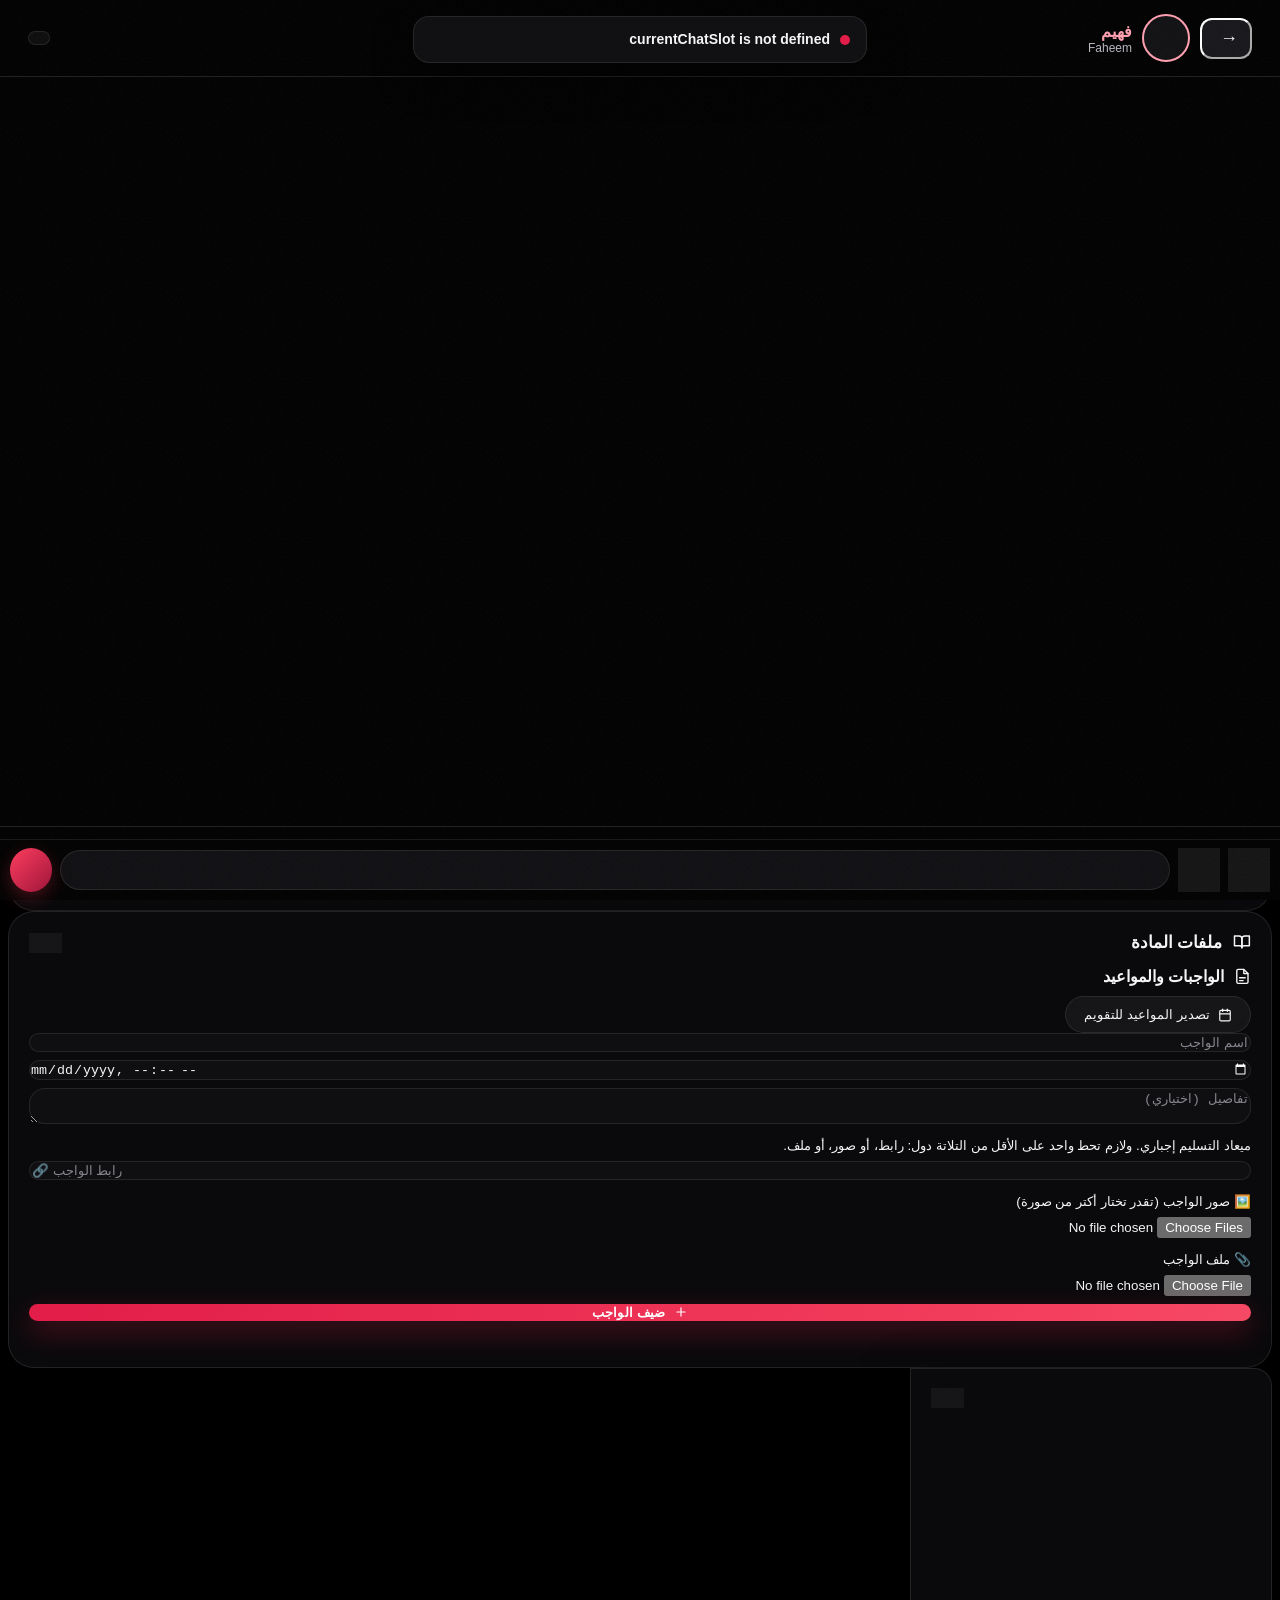
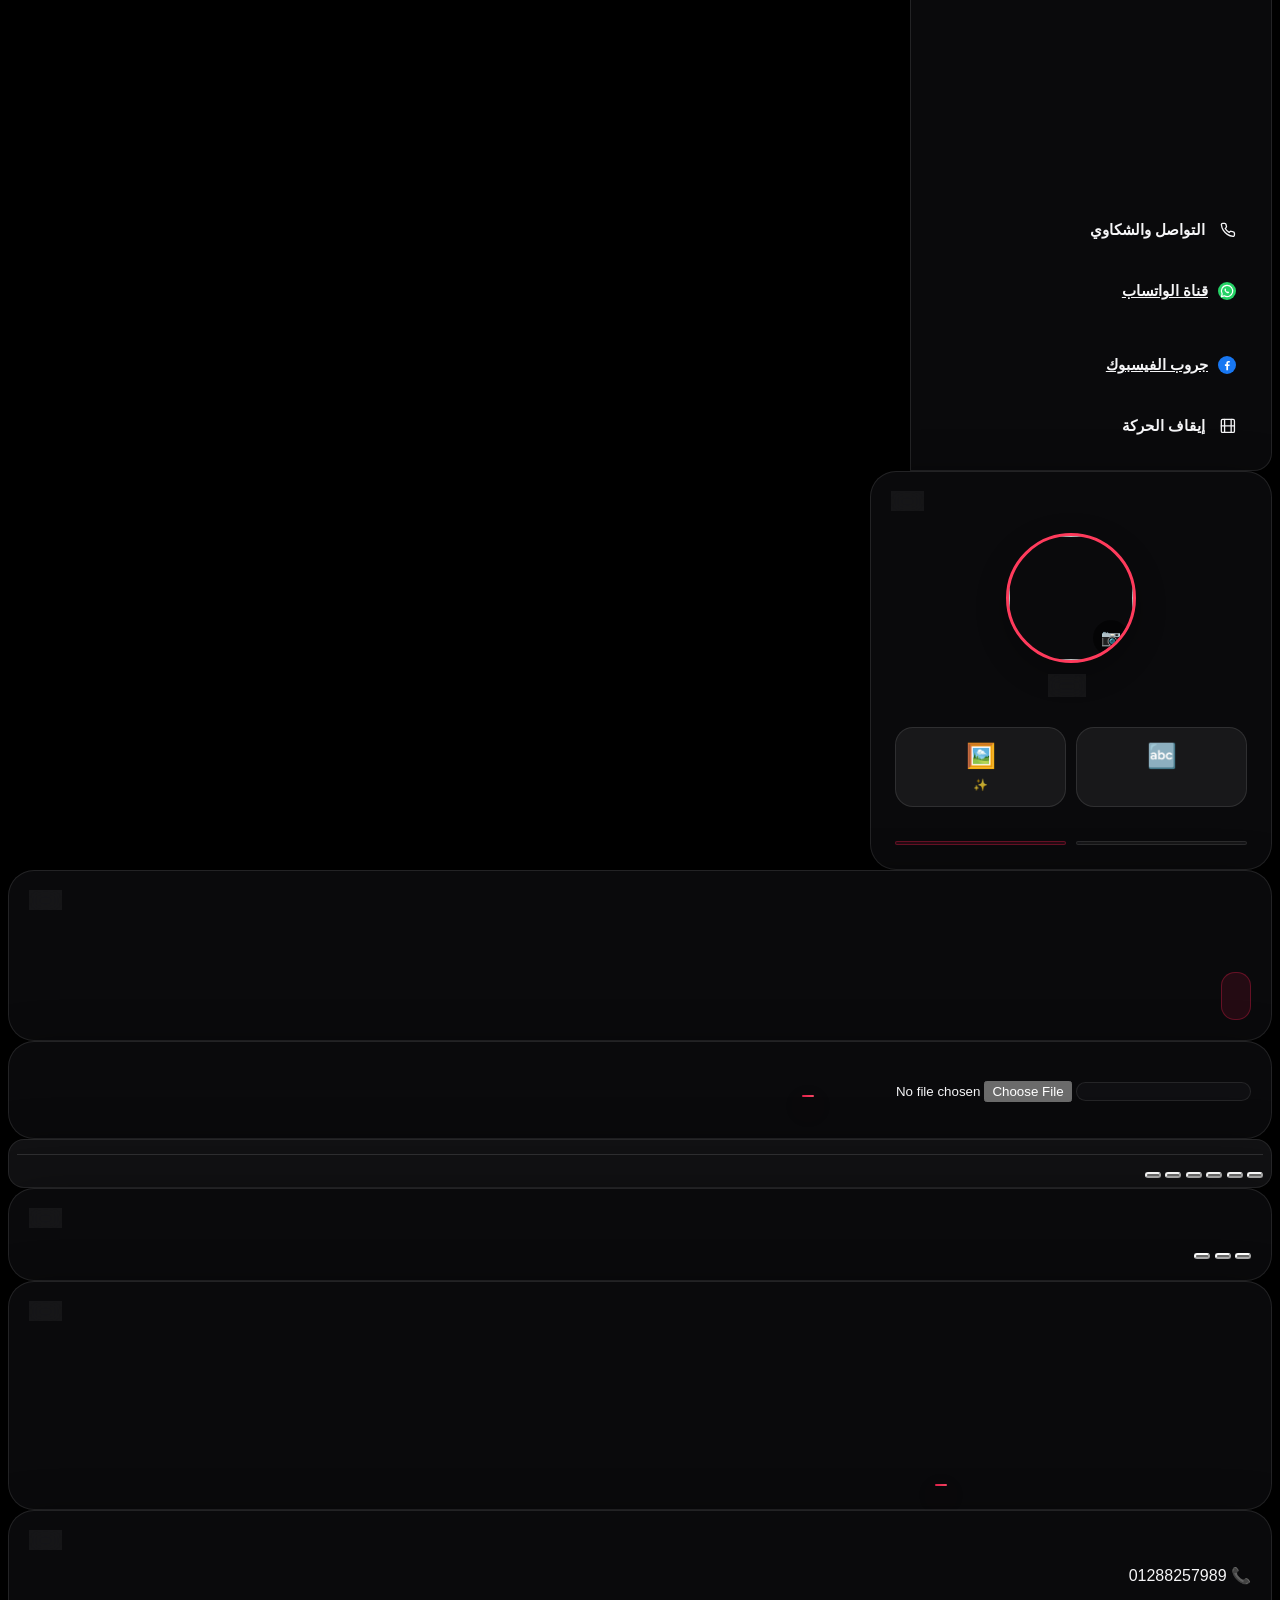
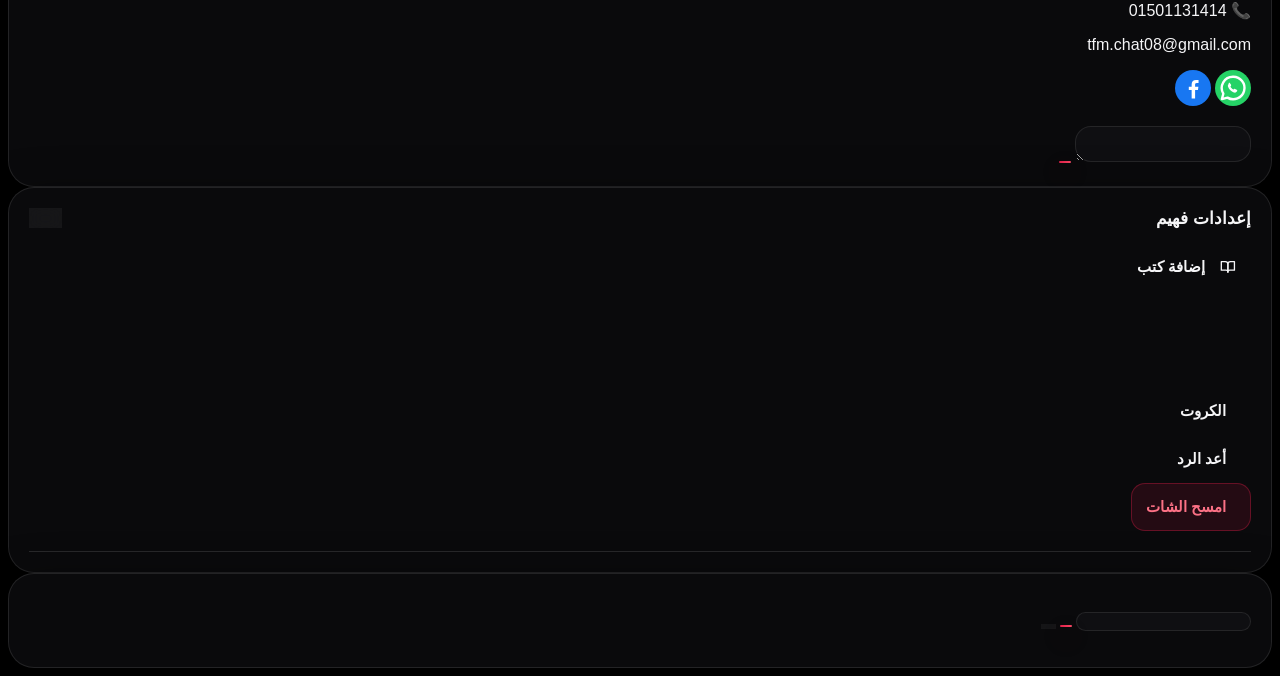
==== commit 443290e5: "Add files via upload" ====
--- a/index.html
+++ b/index.html
@@ -28,7 +28,7 @@
   <link rel="stylesheet" href="modern.css?v=1">
   <link rel="stylesheet" href="chats.css?v=1">
   <link rel="stylesheet" href="modern2.css?v=16">
-  <link rel="stylesheet" href="theme.css?v=2">
+  <link rel="stylesheet" href="theme.css?v=4">
   <link rel="stylesheet" href="fx.css?v=1">
 </head>
 <body>
@@ -418,7 +418,7 @@
     }
   </script>
   <script src="https://cdn.jsdelivr.net/npm/@supabase/supabase-js@2.45.4"></script>
-  <script src="app.js?v=45"></script>
+  <script src="app.js?v=47"></script>
   <script src="ai.js?v=14"></script>
   <script src="gate.js?v=5"></script>
   <script src="ai-warn.js?v=3"></script>
--- a/theme.css
+++ b/theme.css
@@ -1388,11 +1388,11 @@
 }
 
 .msg.mine {
-  border-bottom-inline-end-radius: 6px;
+  border-end-end-radius: 6px;
 }
 
 .msg:not(.mine) {
-  border-bottom-inline-start-radius: 6px;
+  border-end-start-radius: 6px;
 }
 
 .msg .meta {
@@ -1883,3 +1883,14 @@
   direction: ltr;
   text-align: start;
 }
+
+/* ---------- اسم المستخدم في الهيدر + كود الطالب ---------- */
+.user-label b { font-weight: 800; }
+.user-label .user-sub {
+  display: block;
+  font-size: 11px;
+  font-weight: 600;
+  color: var(--muted);
+  direction: ltr;
+  text-align: start;
+}
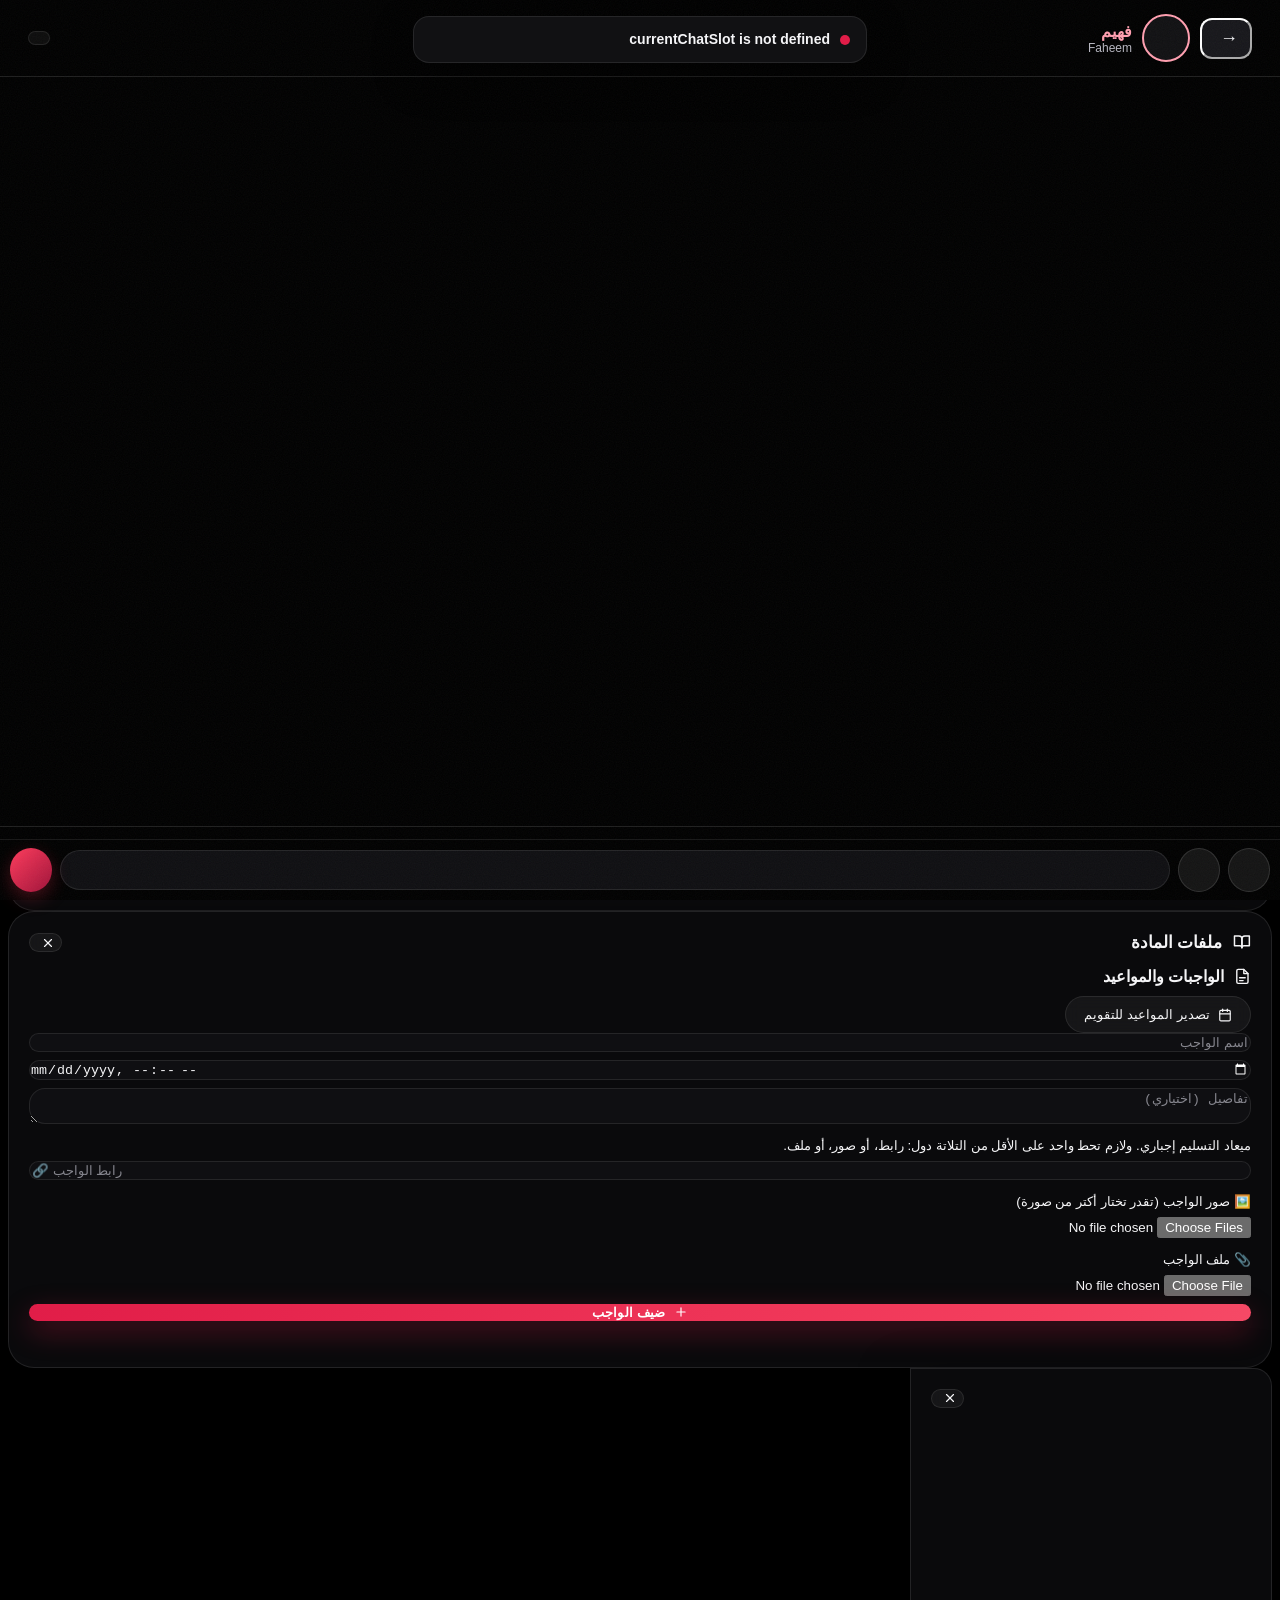
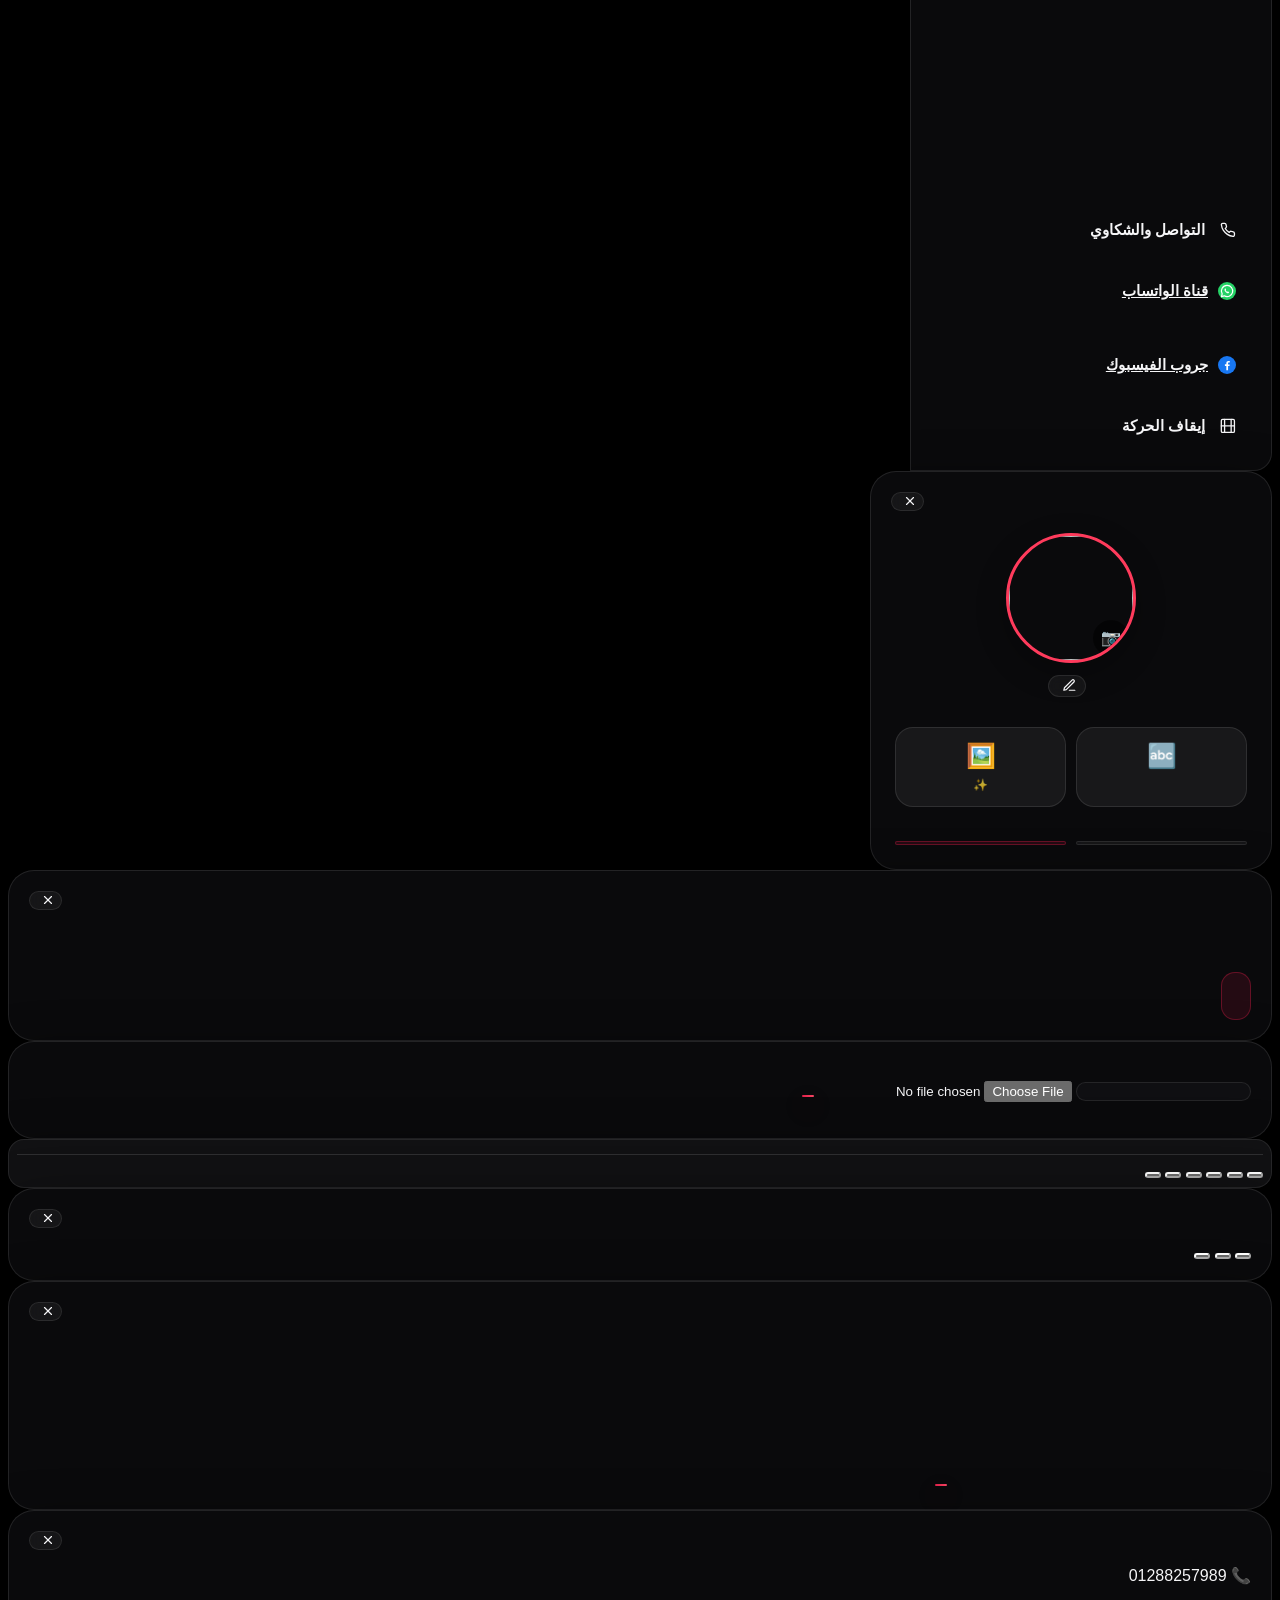
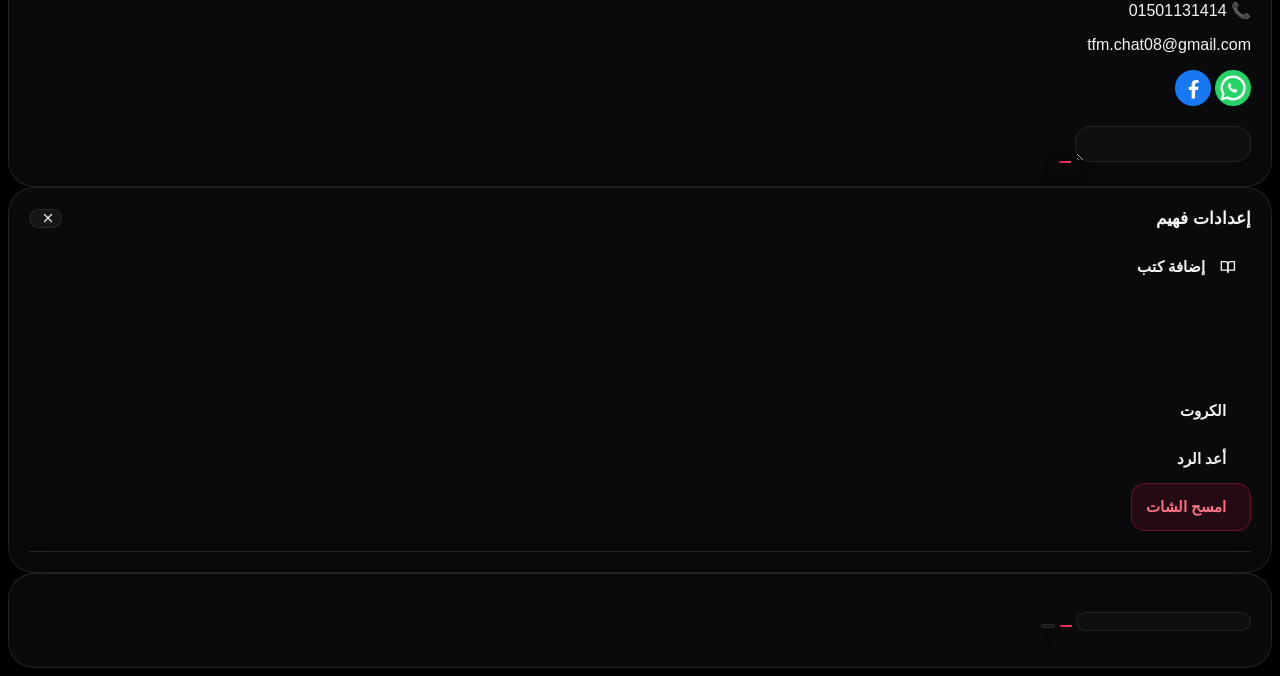
==== commit 7e6703be: "Add files via upload" ====
--- a/index.html
+++ b/index.html
@@ -418,7 +418,7 @@
     }
   </script>
   <script src="https://cdn.jsdelivr.net/npm/@supabase/supabase-js@2.45.4"></script>
-  <script src="app.js?v=47"></script>
+  <script src="app.js?v=48"></script>
   <script src="ai.js?v=14"></script>
   <script src="gate.js?v=5"></script>
   <script src="ai-warn.js?v=3"></script>
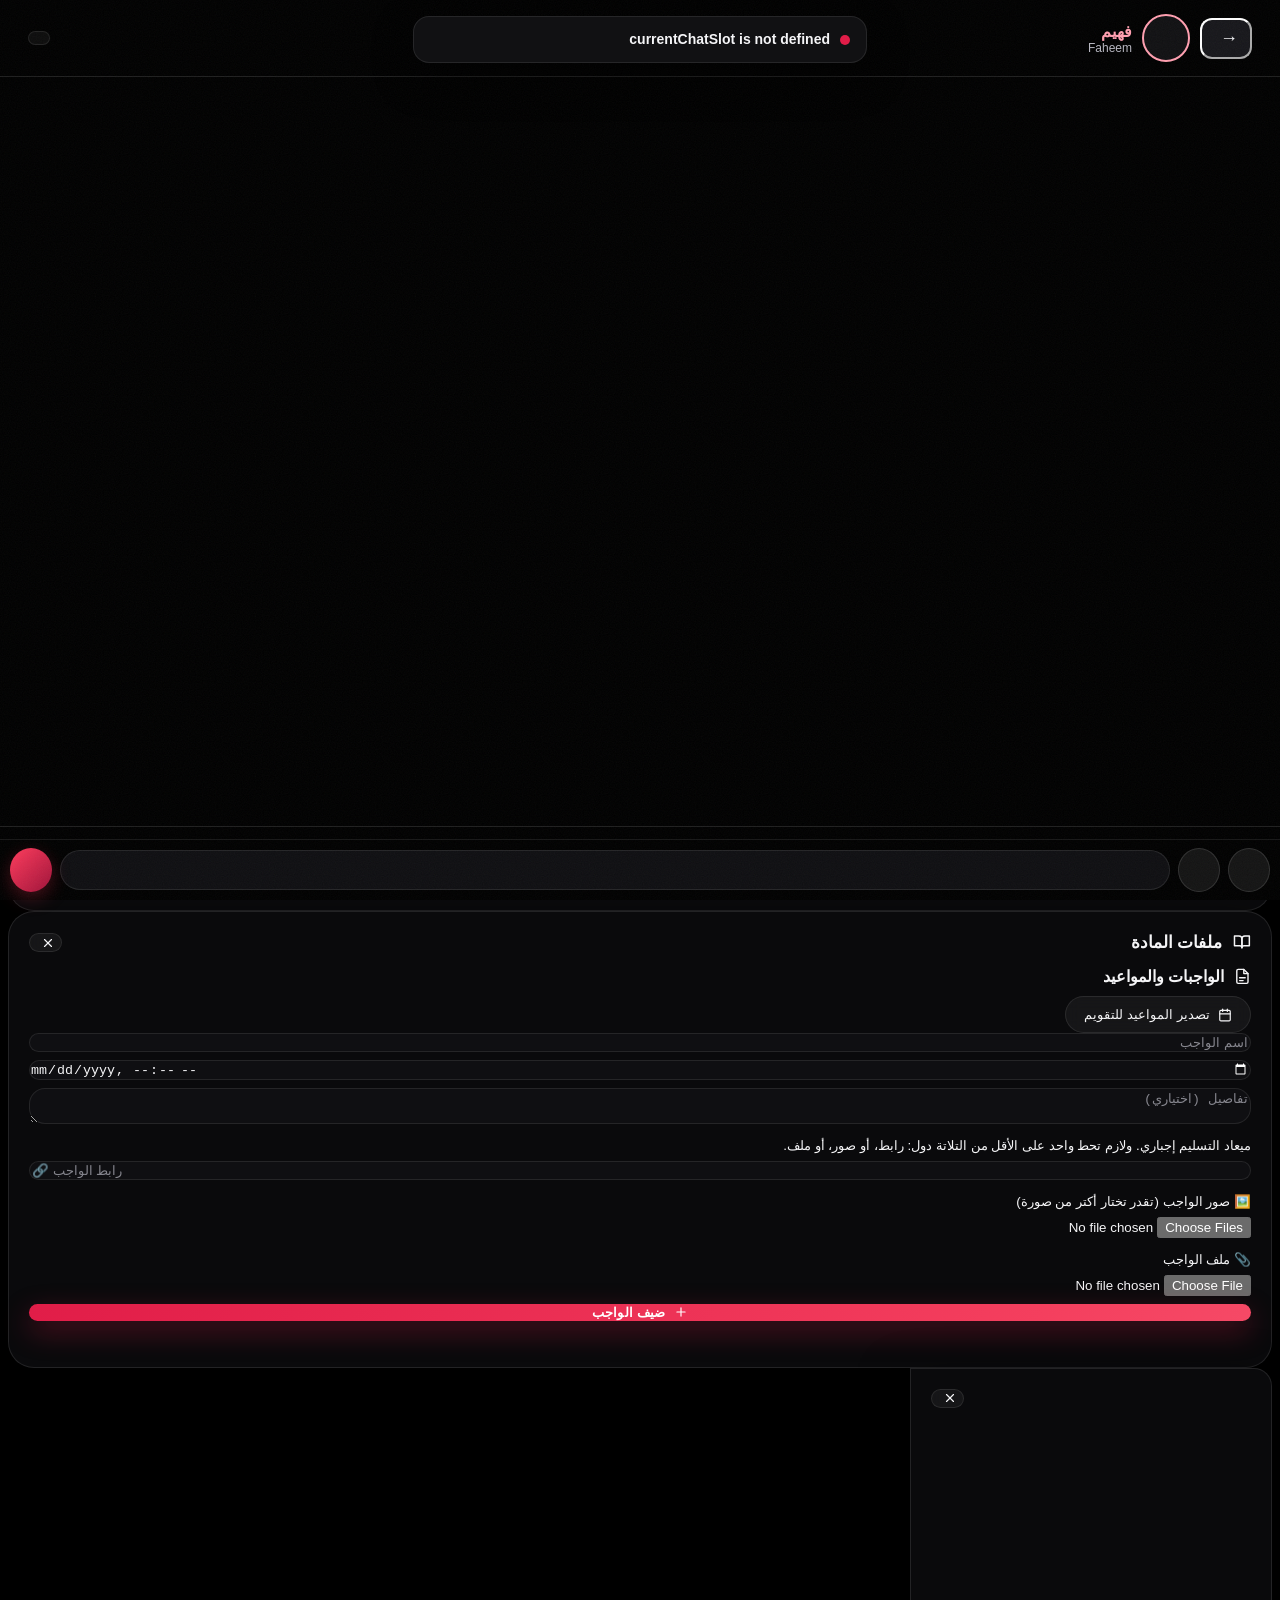
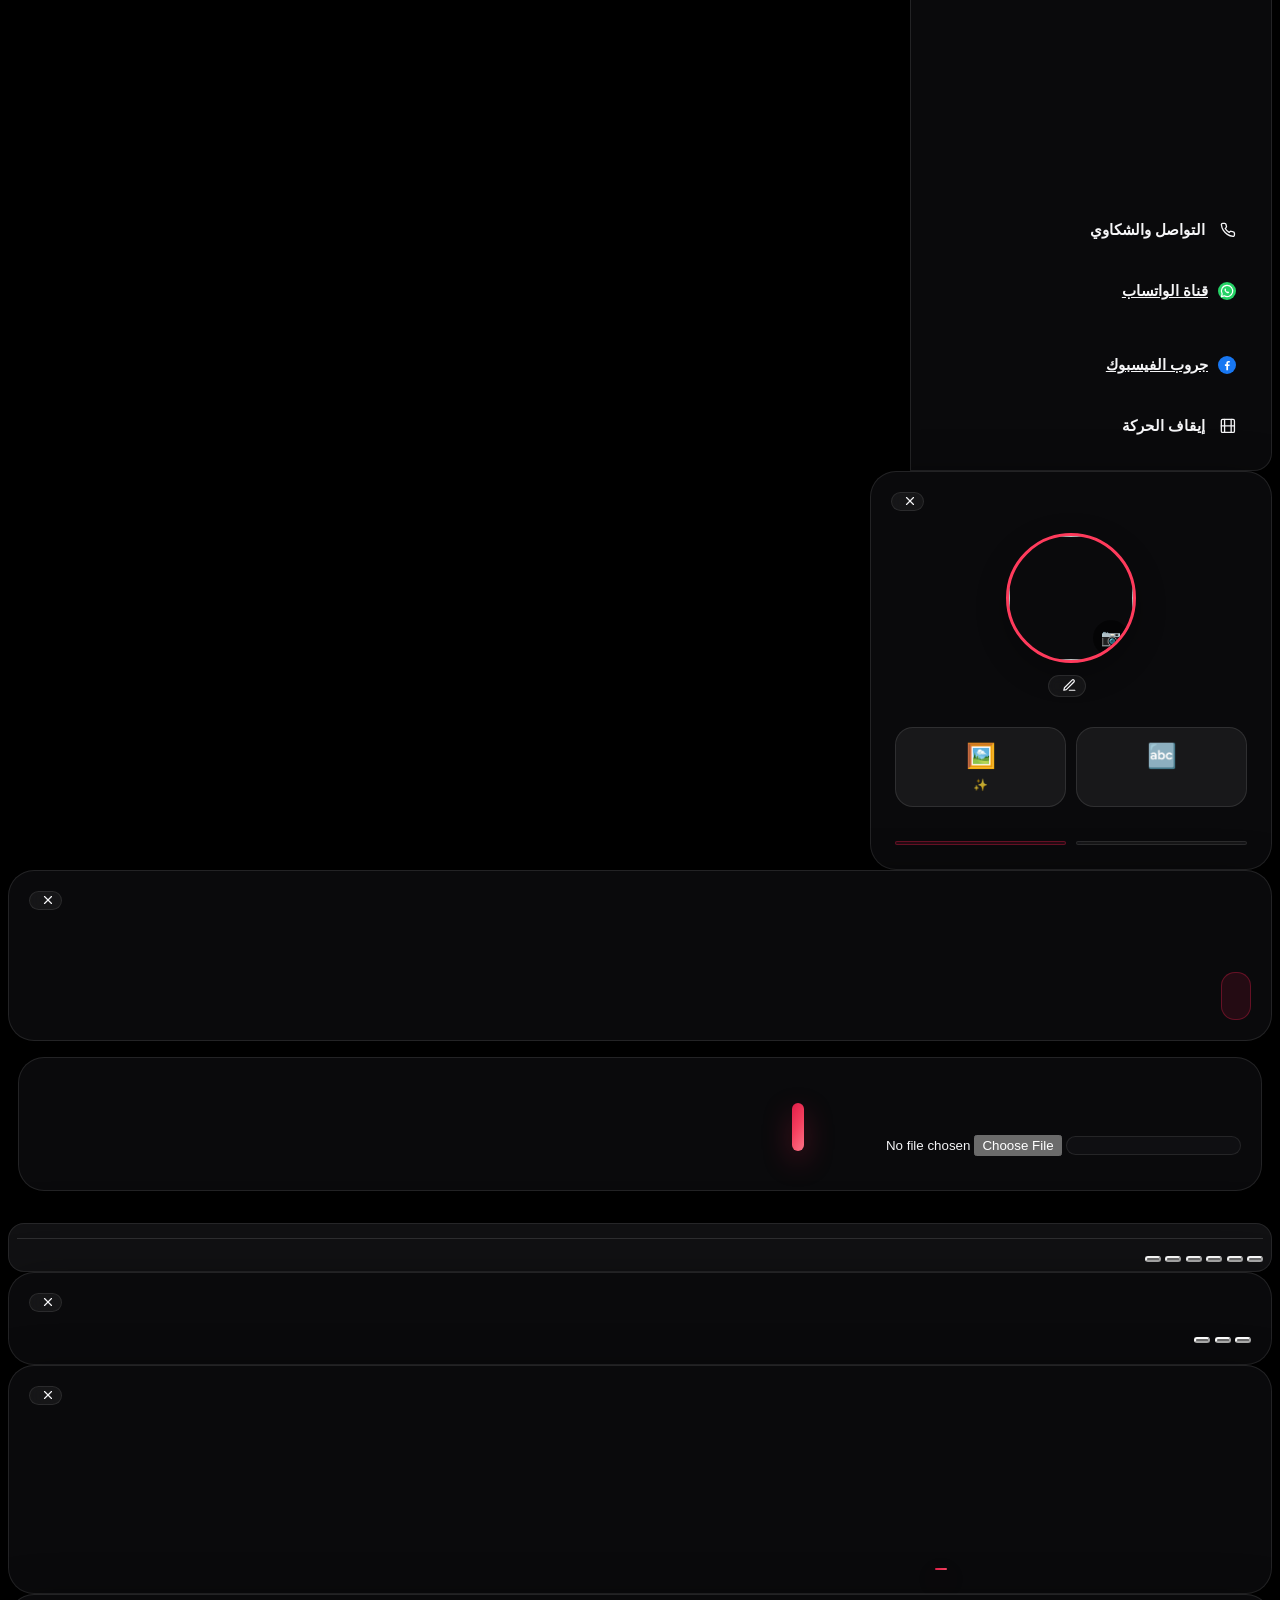
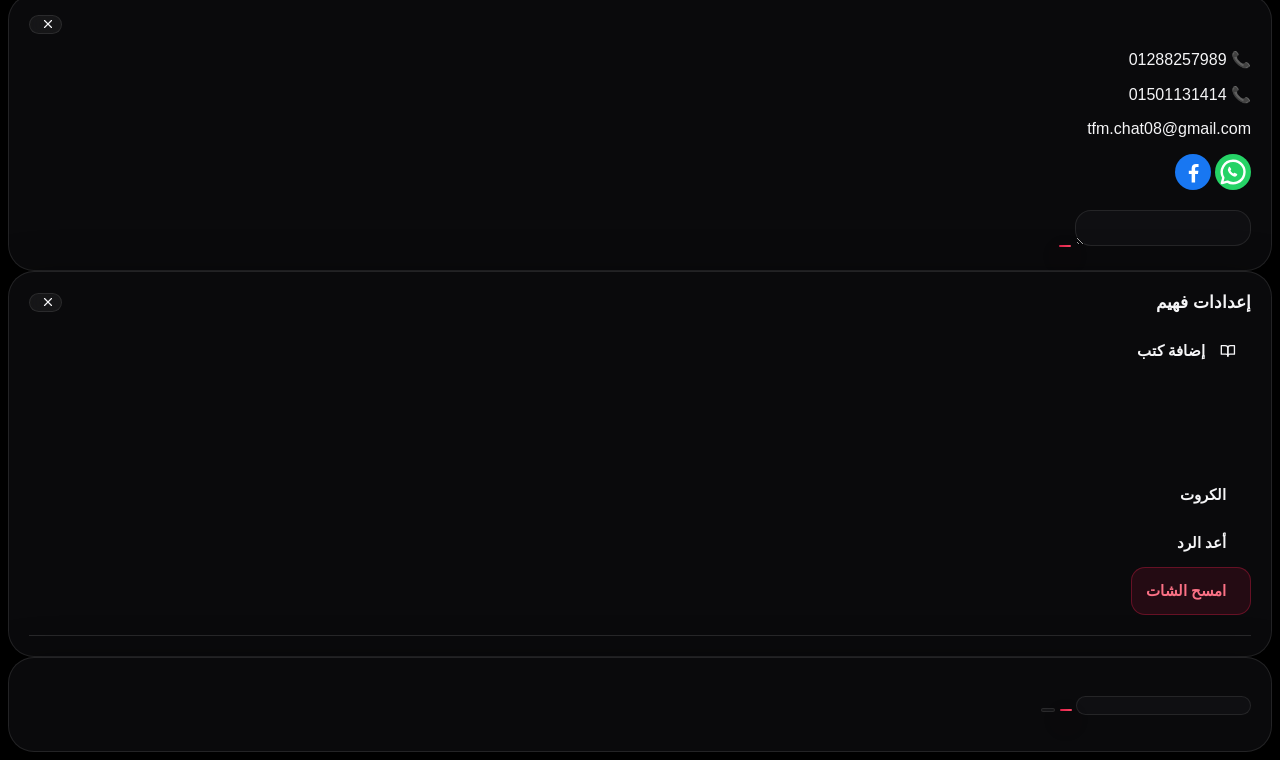
==== commit 41bdcbca: "Add files via upload" ====
--- a/index.html
+++ b/index.html
@@ -28,7 +28,7 @@
   <link rel="stylesheet" href="modern.css?v=1">
   <link rel="stylesheet" href="chats.css?v=1">
   <link rel="stylesheet" href="modern2.css?v=16">
-  <link rel="stylesheet" href="theme.css?v=4">
+  <link rel="stylesheet" href="theme.css?v=5">
   <link rel="stylesheet" href="fx.css?v=1">
 </head>
 <body>
@@ -418,7 +418,7 @@
     }
   </script>
   <script src="https://cdn.jsdelivr.net/npm/@supabase/supabase-js@2.45.4"></script>
-  <script src="app.js?v=48"></script>
+  <script src="app.js?v=50"></script>
   <script src="ai.js?v=14"></script>
   <script src="gate.js?v=5"></script>
   <script src="ai-warn.js?v=3"></script>
--- a/theme.css
+++ b/theme.css
@@ -1894,3 +1894,25 @@
   direction: ltr;
   text-align: start;
 }
+
+/* ---------- بوابة البروفايل: تتسكرول والزرار يبان كامل ---------- */
+#avatar-gate.modal {
+  align-items: flex-start;
+  overflow-y: auto;
+  -webkit-overflow-scrolling: touch;
+  padding: 16px 10px 32px;
+}
+
+#avatar-gate .modal-box {
+  max-height: none;
+  overflow: visible;
+  margin: auto;
+  padding-bottom: 18px;
+}
+
+#avatar-gate #gate-save {
+  min-height: 48px;
+  margin-top: 6px;
+  color: #fff;
+  font-weight: 700;
+}
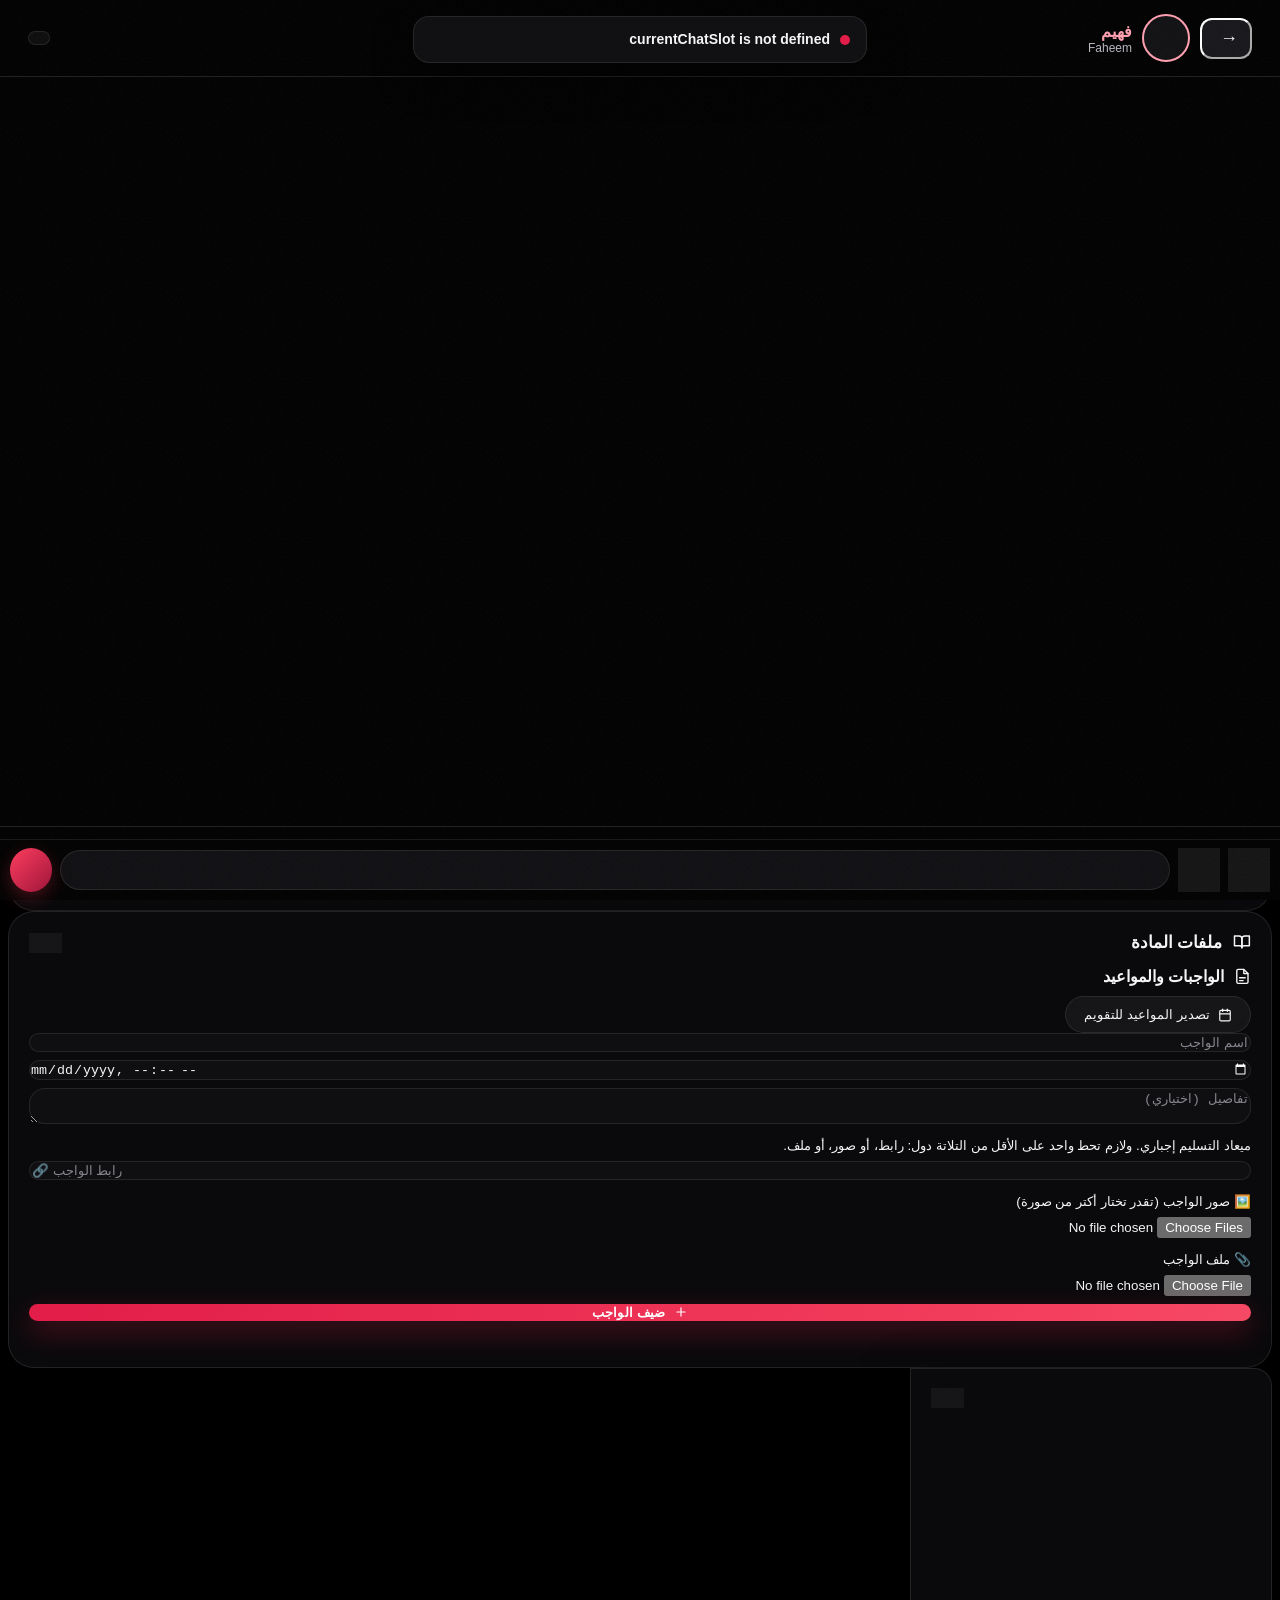
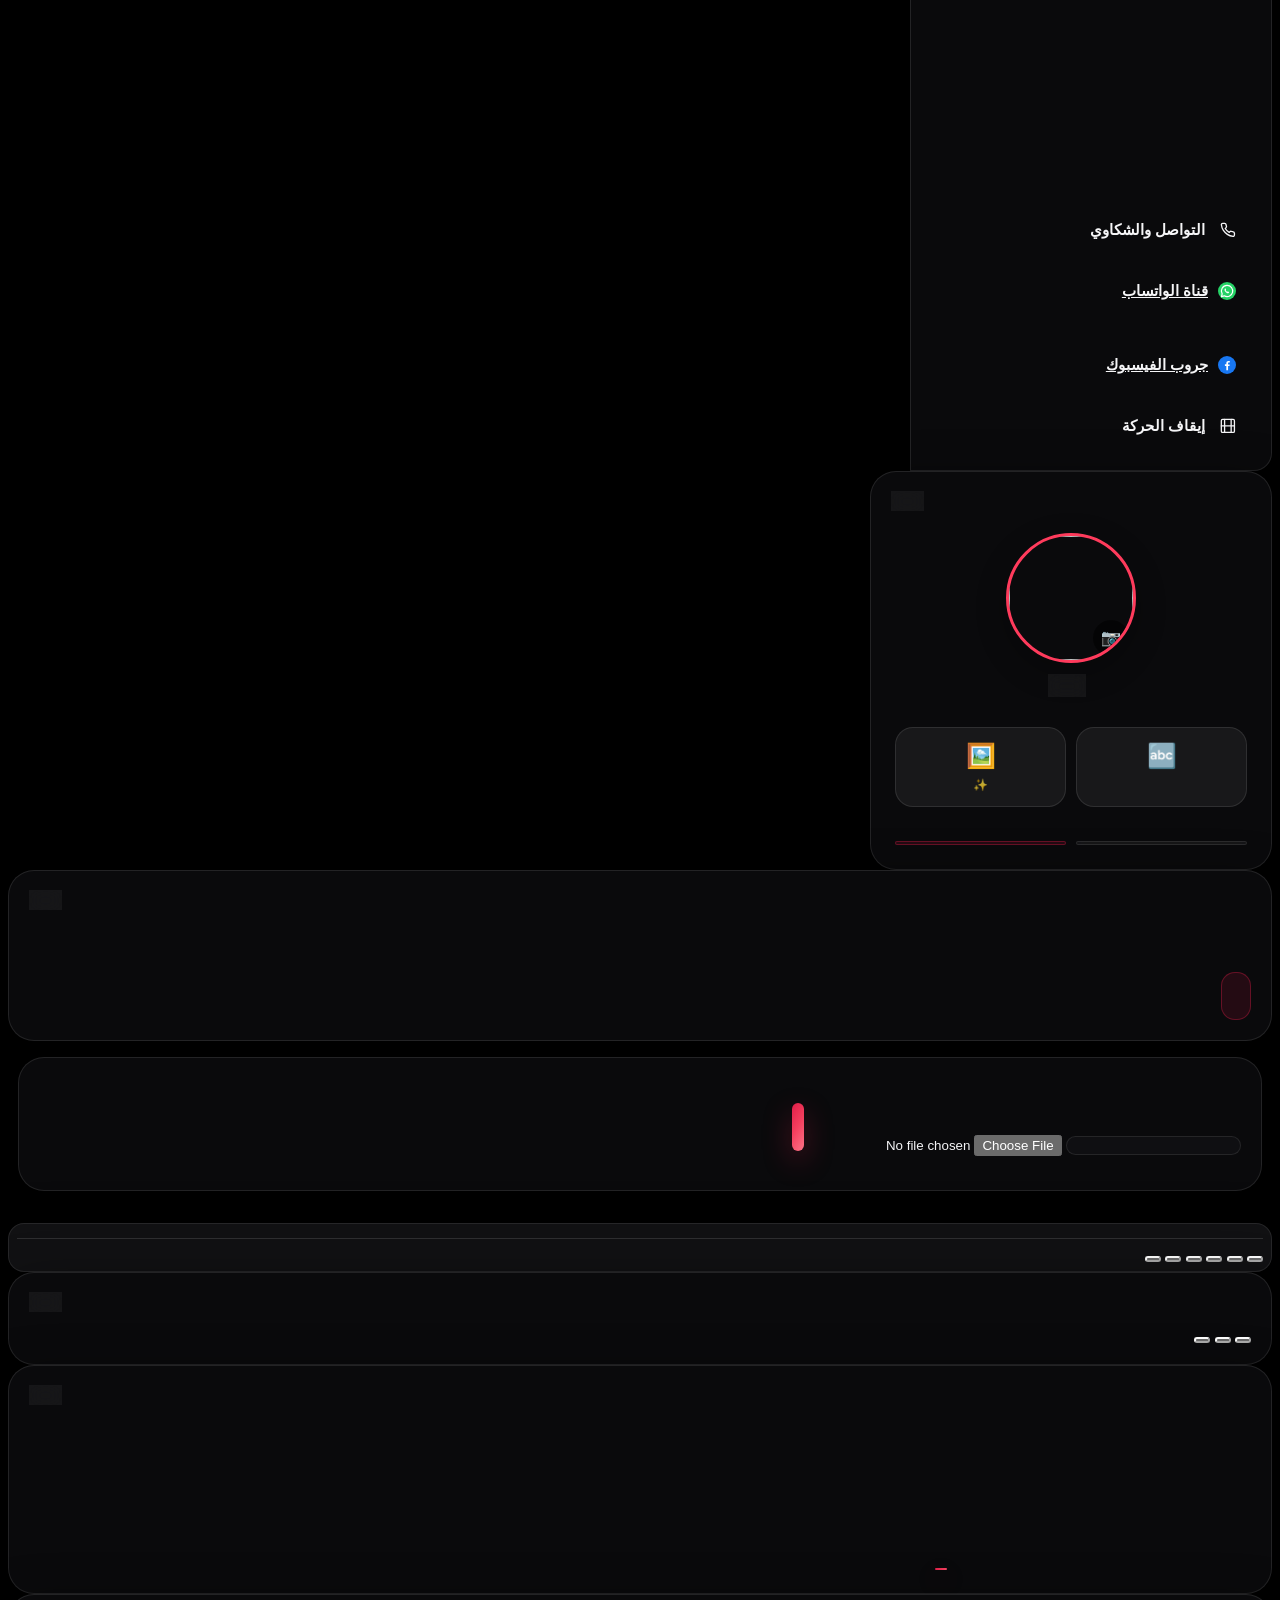
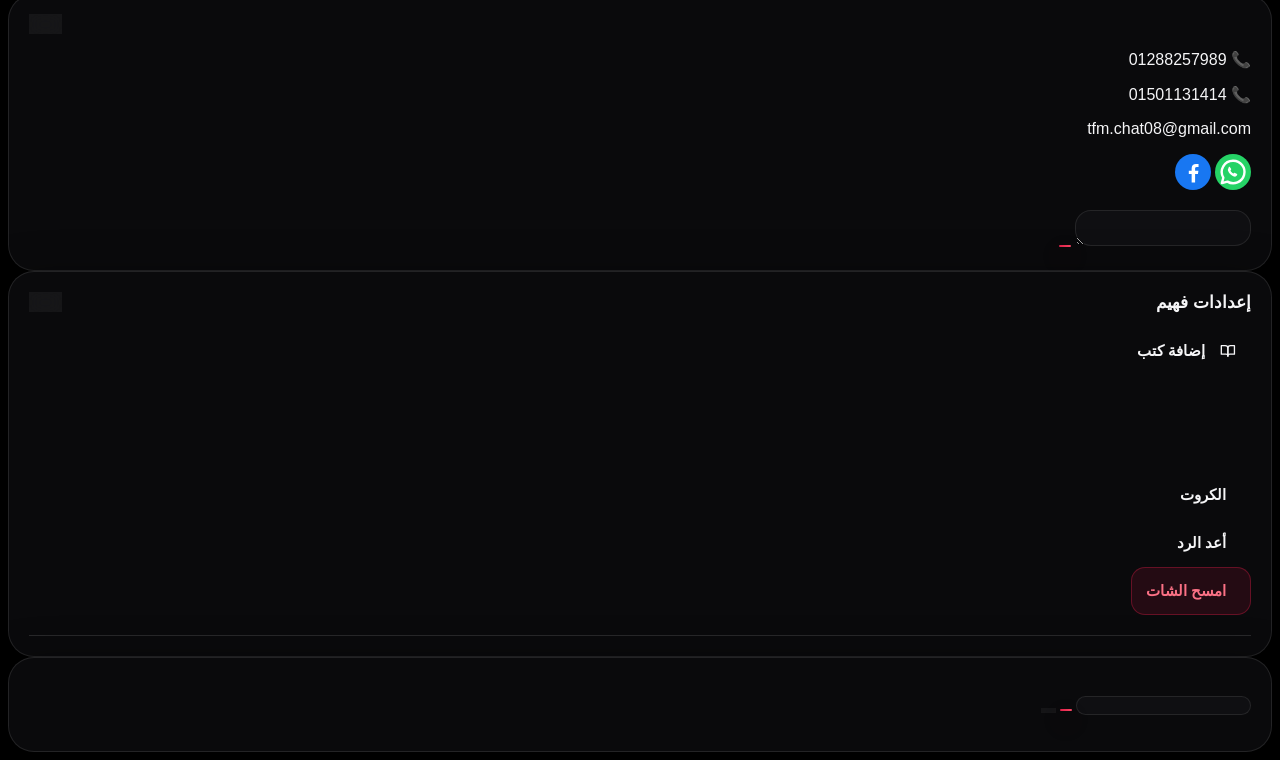
==== commit ba116522: "Add files via upload" ====
--- a/index.html
+++ b/index.html
@@ -423,7 +423,7 @@
   <script src="gate.js?v=5"></script>
   <script src="ai-warn.js?v=3"></script>
   <script src="prefs.js?v=3"></script>
-  <script src="account.js?v=1"></script>
+  <script src="account.js?v=2"></script>
   <script src="quiz-link.js?v=2"></script>
   <script src="default-avatars.js?v=2"></script>
   <script src="chats.js?v=6"></script>
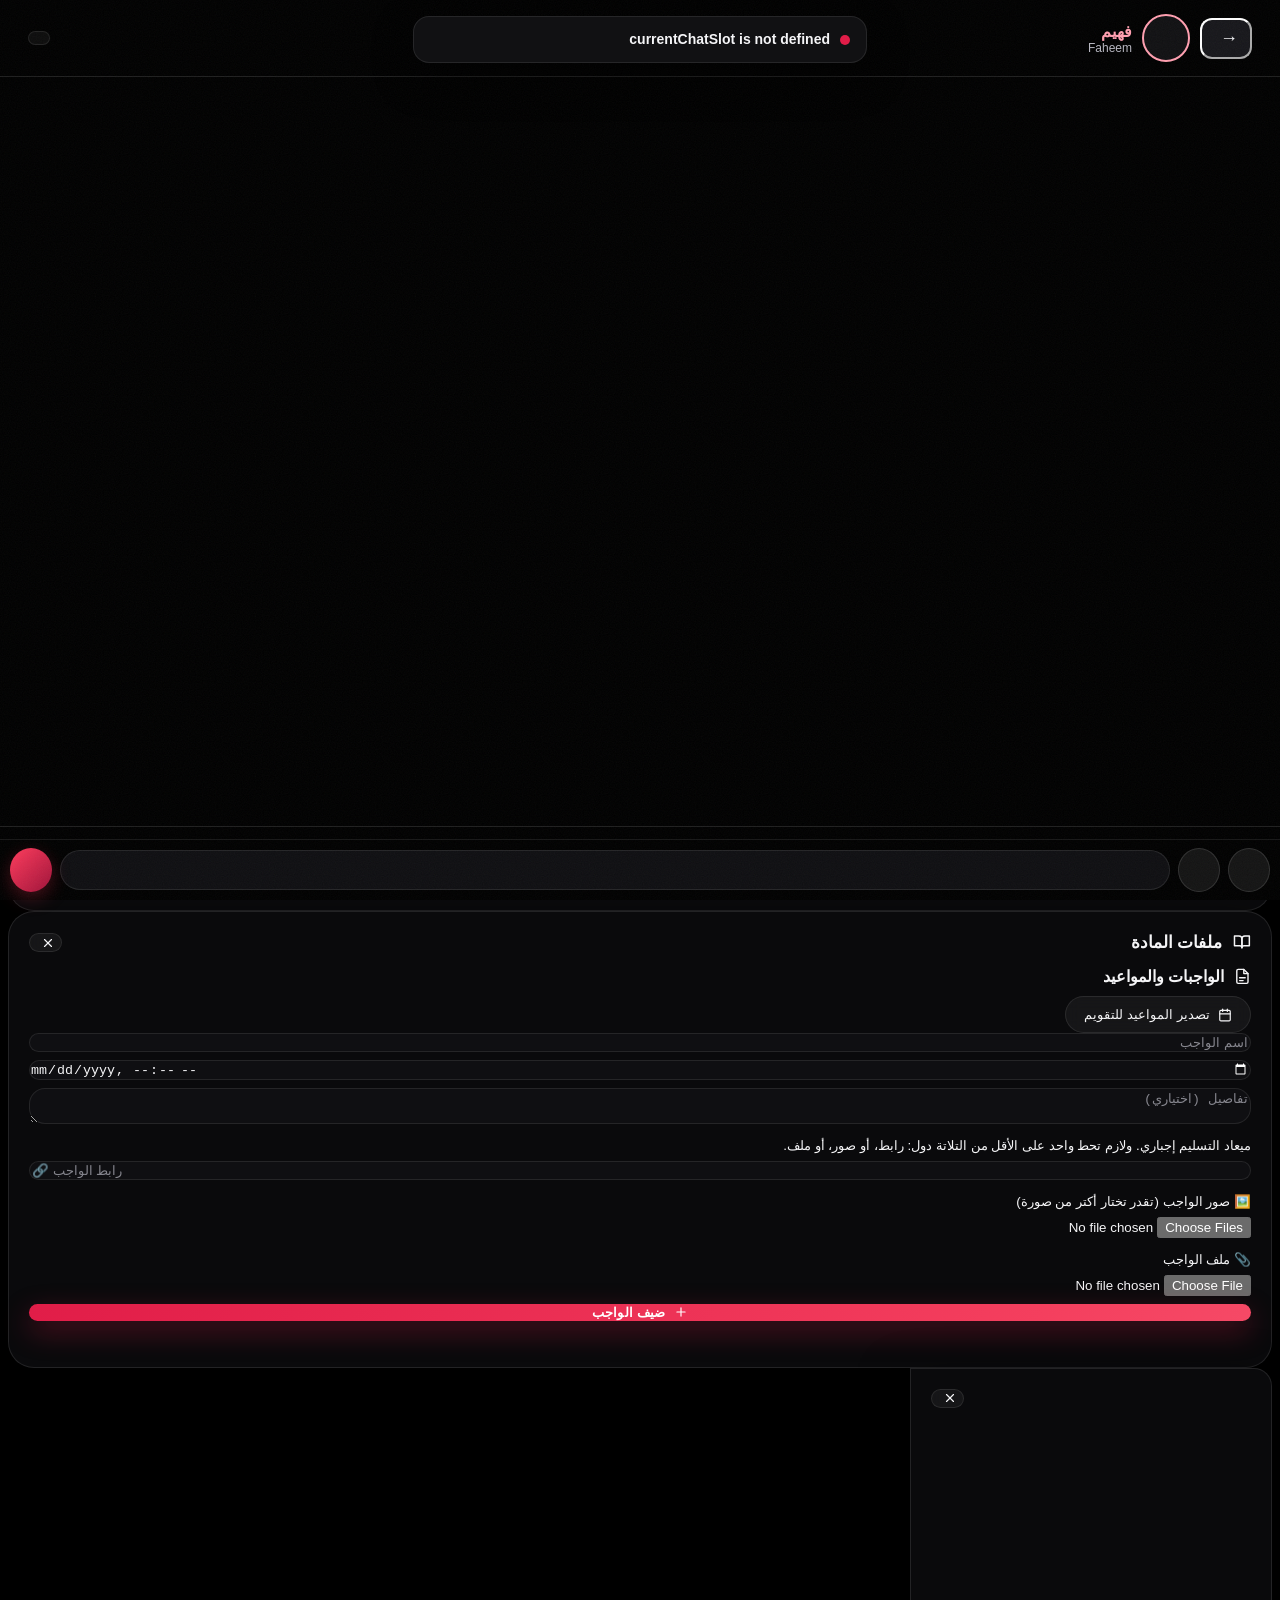
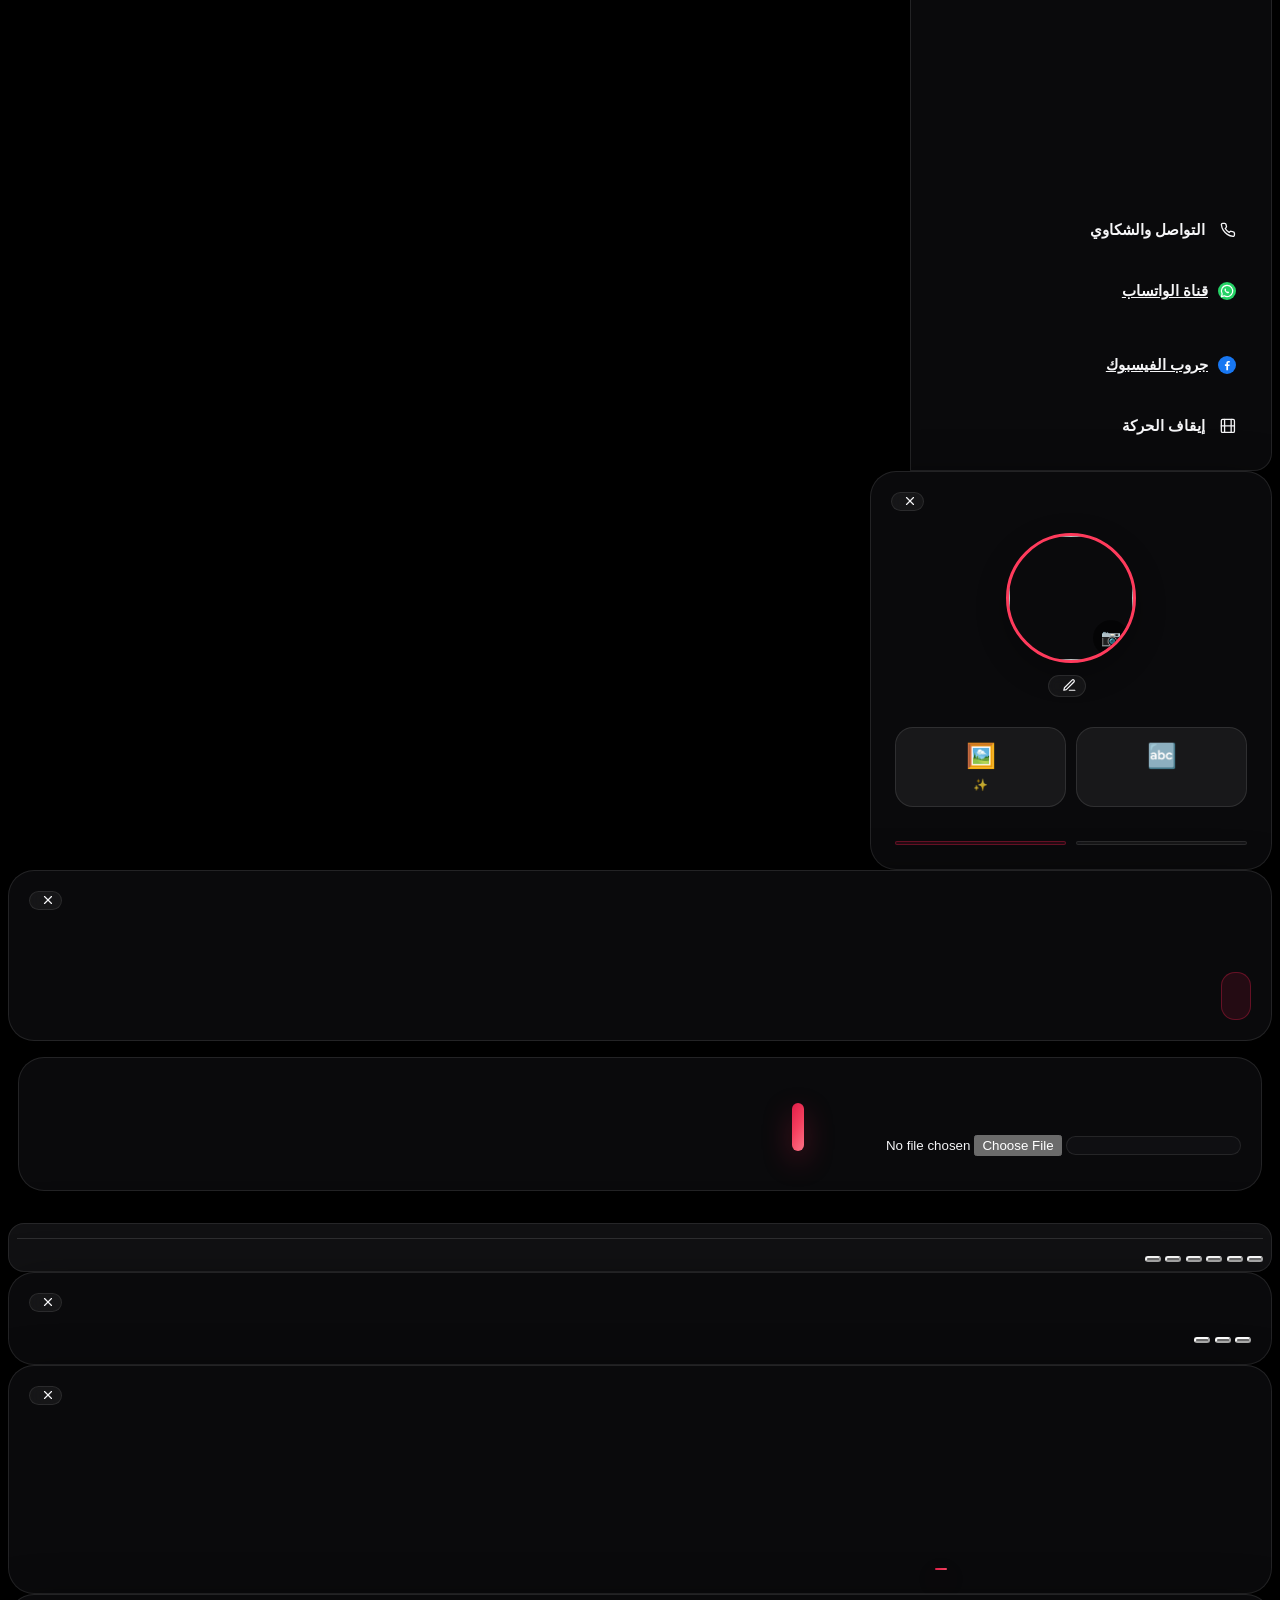
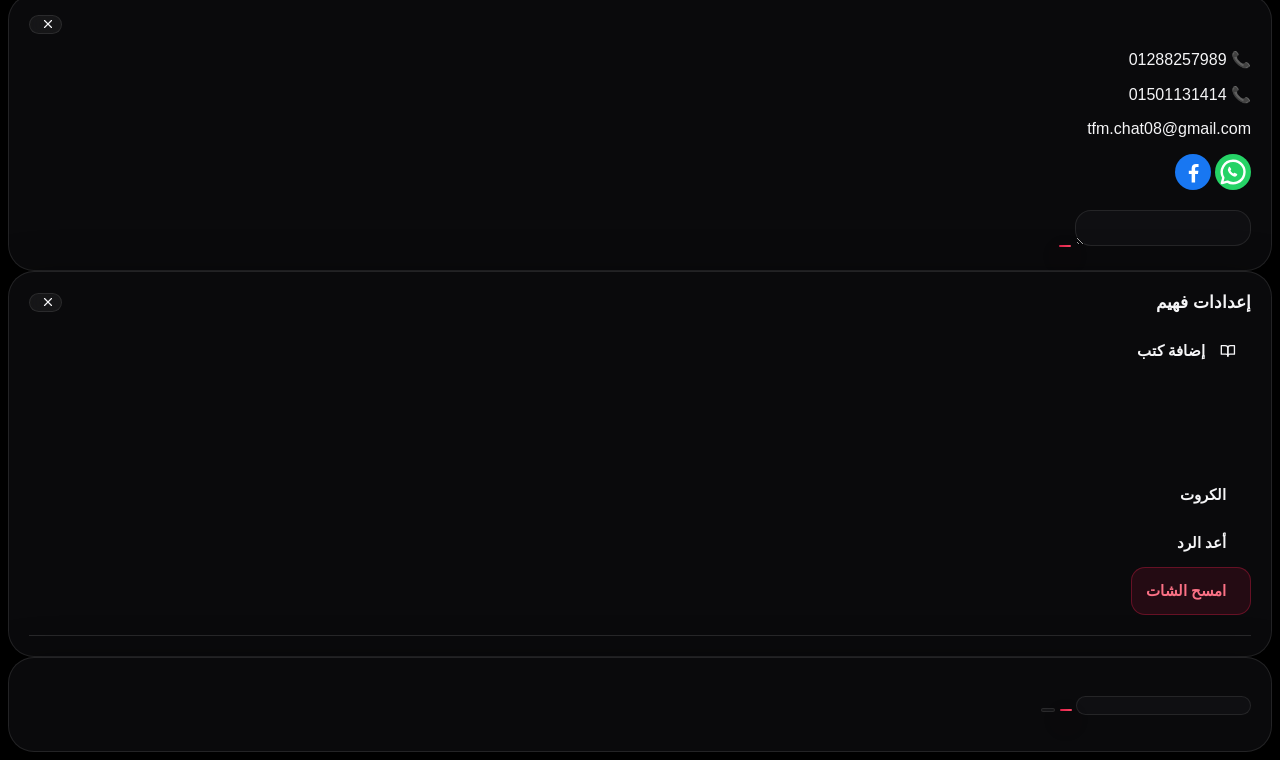
==== commit 0c888cd7: "Add files via upload" ====
--- a/index.html
+++ b/index.html
@@ -423,7 +423,7 @@
   <script src="gate.js?v=5"></script>
   <script src="ai-warn.js?v=3"></script>
   <script src="prefs.js?v=3"></script>
-  <script src="account.js?v=2"></script>
+  <script src="account.js?v=3"></script>
   <script src="quiz-link.js?v=2"></script>
   <script src="default-avatars.js?v=2"></script>
   <script src="chats.js?v=6"></script>
